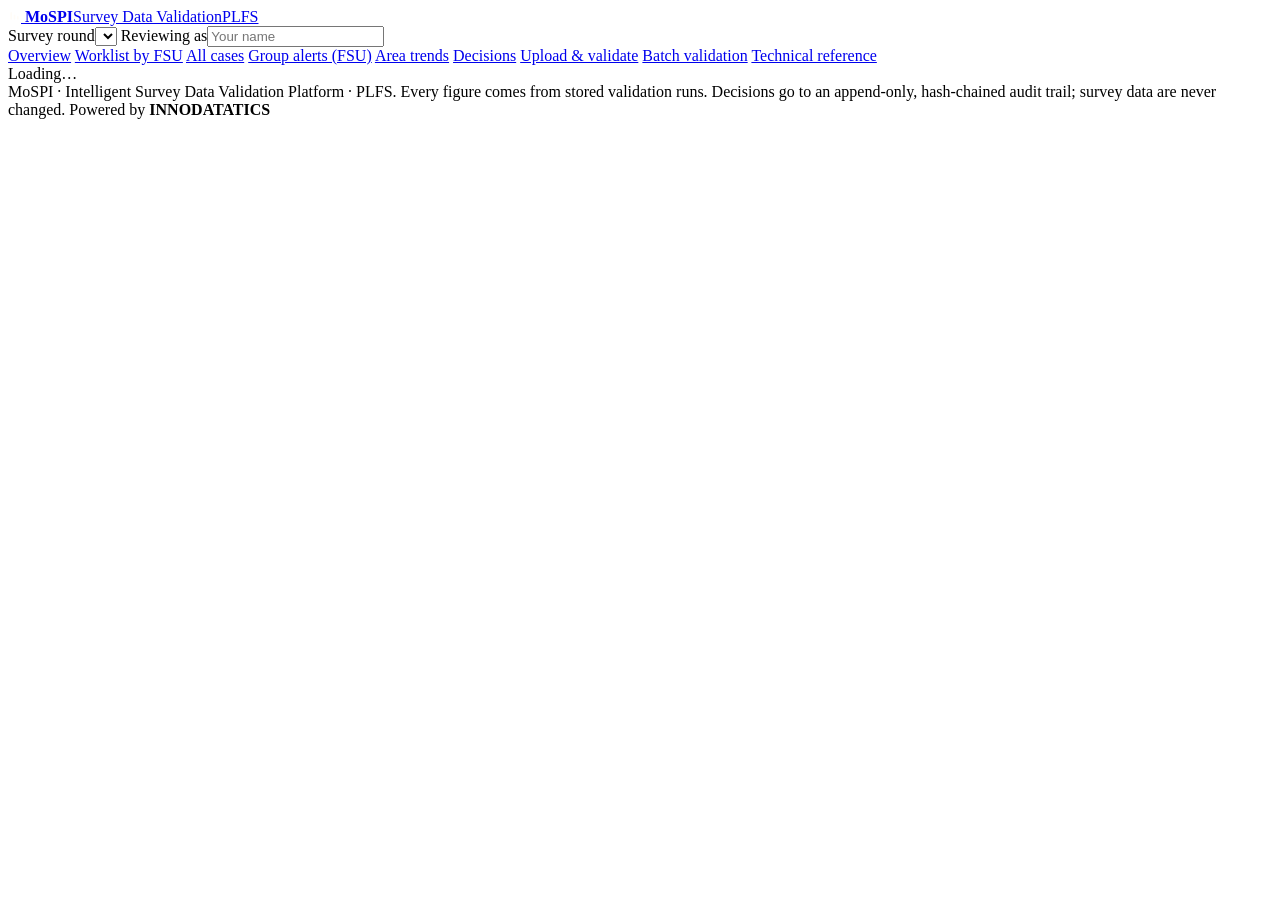
==== mospi/app/ui/index.html @ 27a85f10 "Checkpoint: repo reorganisation, PostgreSQL ops store, upload & validate, gateway (pre-Supabase) Sta" ====
<!doctype html>
<html lang="en">
<head>
<meta charset="utf-8">
<meta name="viewport" content="width=device-width,initial-scale=1">
<meta name="color-scheme" content="light">
<title>MoSPI · Survey Data Validation</title>
<meta name="description" content="Intelligent Survey Data Validation Platform — supervisor review workspace for PLFS (HSD, NSO, MoSPI).">
<link rel="icon" href="data:image/svg+xml,%3Csvg xmlns='http://www.w3.org/2000/svg' viewBox='0 0 32 32'%3E%3Crect width='32' height='32' rx='6' fill='%23c76b3c'/%3E%3Cpath d='M9 22V10h3v12zm6 0V14h3v8zm6 0v-5h3v5z' fill='%23fffcf7'/%3E%3C/svg%3E">
<link rel="stylesheet" href="/assets/styles.css?v=20261012-ops1">
</head>
<body>
<header class="topbar">
  <div class="mast">
    <div class="topbar-row">
      <a class="brand" href="#/overview" aria-label="MoSPI survey data validation — overview">
        <span class="brand-mark" aria-hidden="true"><svg width="13" height="13" viewBox="0 0 32 32"><path d="M6 26V8h4v18zm8 0V14h4v12zm8 0v-8h4v8z" fill="#fffcf7"/></svg></span>
        <span class="brand-text"><b>MoSPI</b><span class="brand-name">Survey Data Validation</span><span class="brand-tag">PLFS</span></span>
      </a>
      <div class="top-tools">
        <label class="tool"><span>Survey round</span><select id="runSelect" aria-label="Survey round"></select></label>
        <label class="tool"><span>Reviewing as</span><input id="reviewer" placeholder="Your name" autocomplete="name" aria-label="Reviewing as"></label>
        <span id="verified" class="user-state"></span>
      </div>
    </div>
  </div>
  <nav id="nav" class="navbar" aria-label="Main">
    <a href="#/overview" data-route="overview">Overview</a>
    <a href="#/worklist" data-route="worklist">Worklist by FSU</a>
    <a href="#/cases" data-route="cases">All cases</a>
    <a href="#/groups" data-route="groups">Group alerts (FSU)</a>
    <a href="#/areas" data-route="areas">Area trends</a>
    <a href="#/reviewed" data-route="reviewed">Decisions</a>
    <span class="nav-sep" aria-hidden="true"></span>
    <a href="#/upload" data-route="upload">Upload &amp; validate</a>
    <a href="#/batch" data-route="batch">Batch validation</a>
    <a href="#/technical" data-route="technical" class="secondary">Technical reference</a>
  </nav>
  <div id="modebar" class="modebar hidden" role="note"></div>
  <div id="opsbar" class="opsbar hidden" role="status"></div>
</header>
<main class="content">
  <div id="notice" class="notice hidden" role="status"></div>
  <section id="app" aria-live="polite"><div class="loading">Loading…</div></section>
</main>
<footer class="footer">
  <div class="footer-row">
    <span>MoSPI · Intelligent Survey Data Validation Platform · PLFS. Every figure comes from stored validation runs. Decisions go to an append-only, hash-chained audit trail; survey data are never changed.</span>
    <span class="powered">Powered by <b>INNODATATICS</b></span>
  </div>
</footer>
<script src="/assets/app.js?v=20261012-ops1"></script>
</body>
</html>
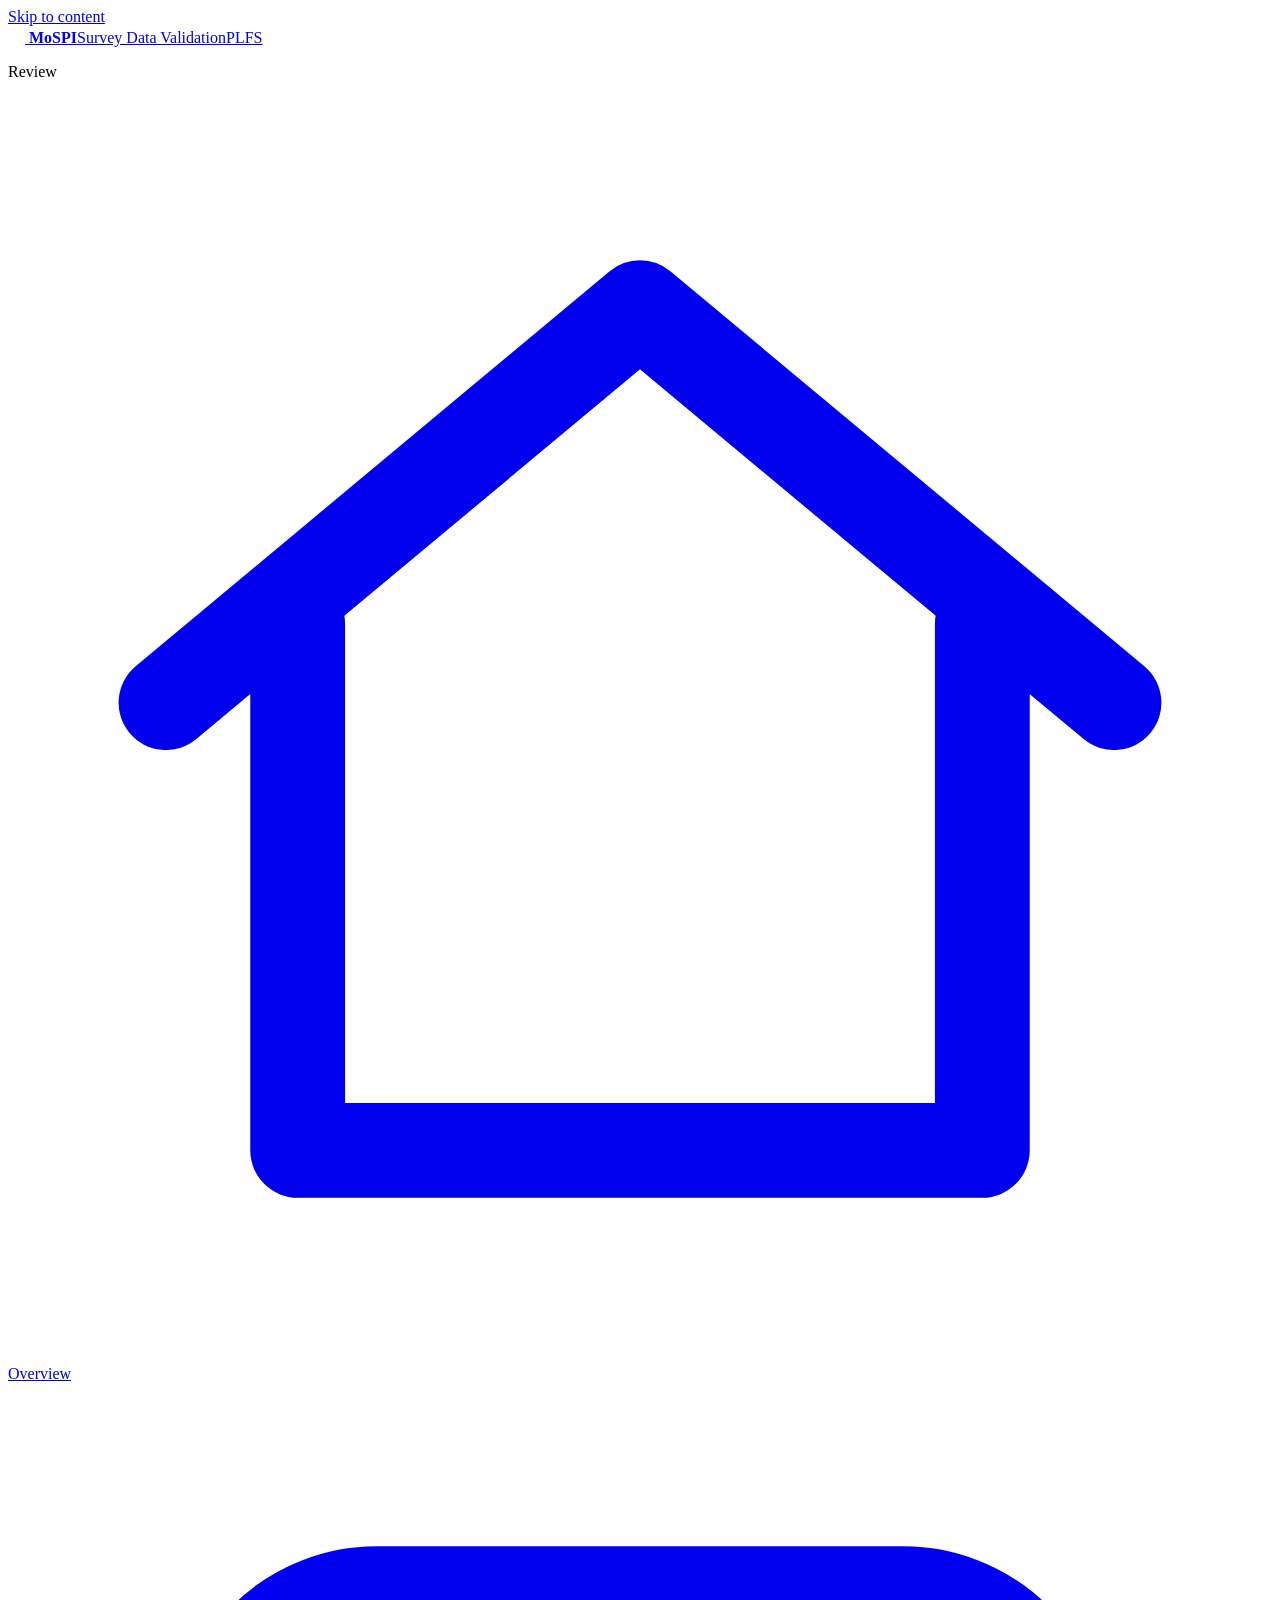
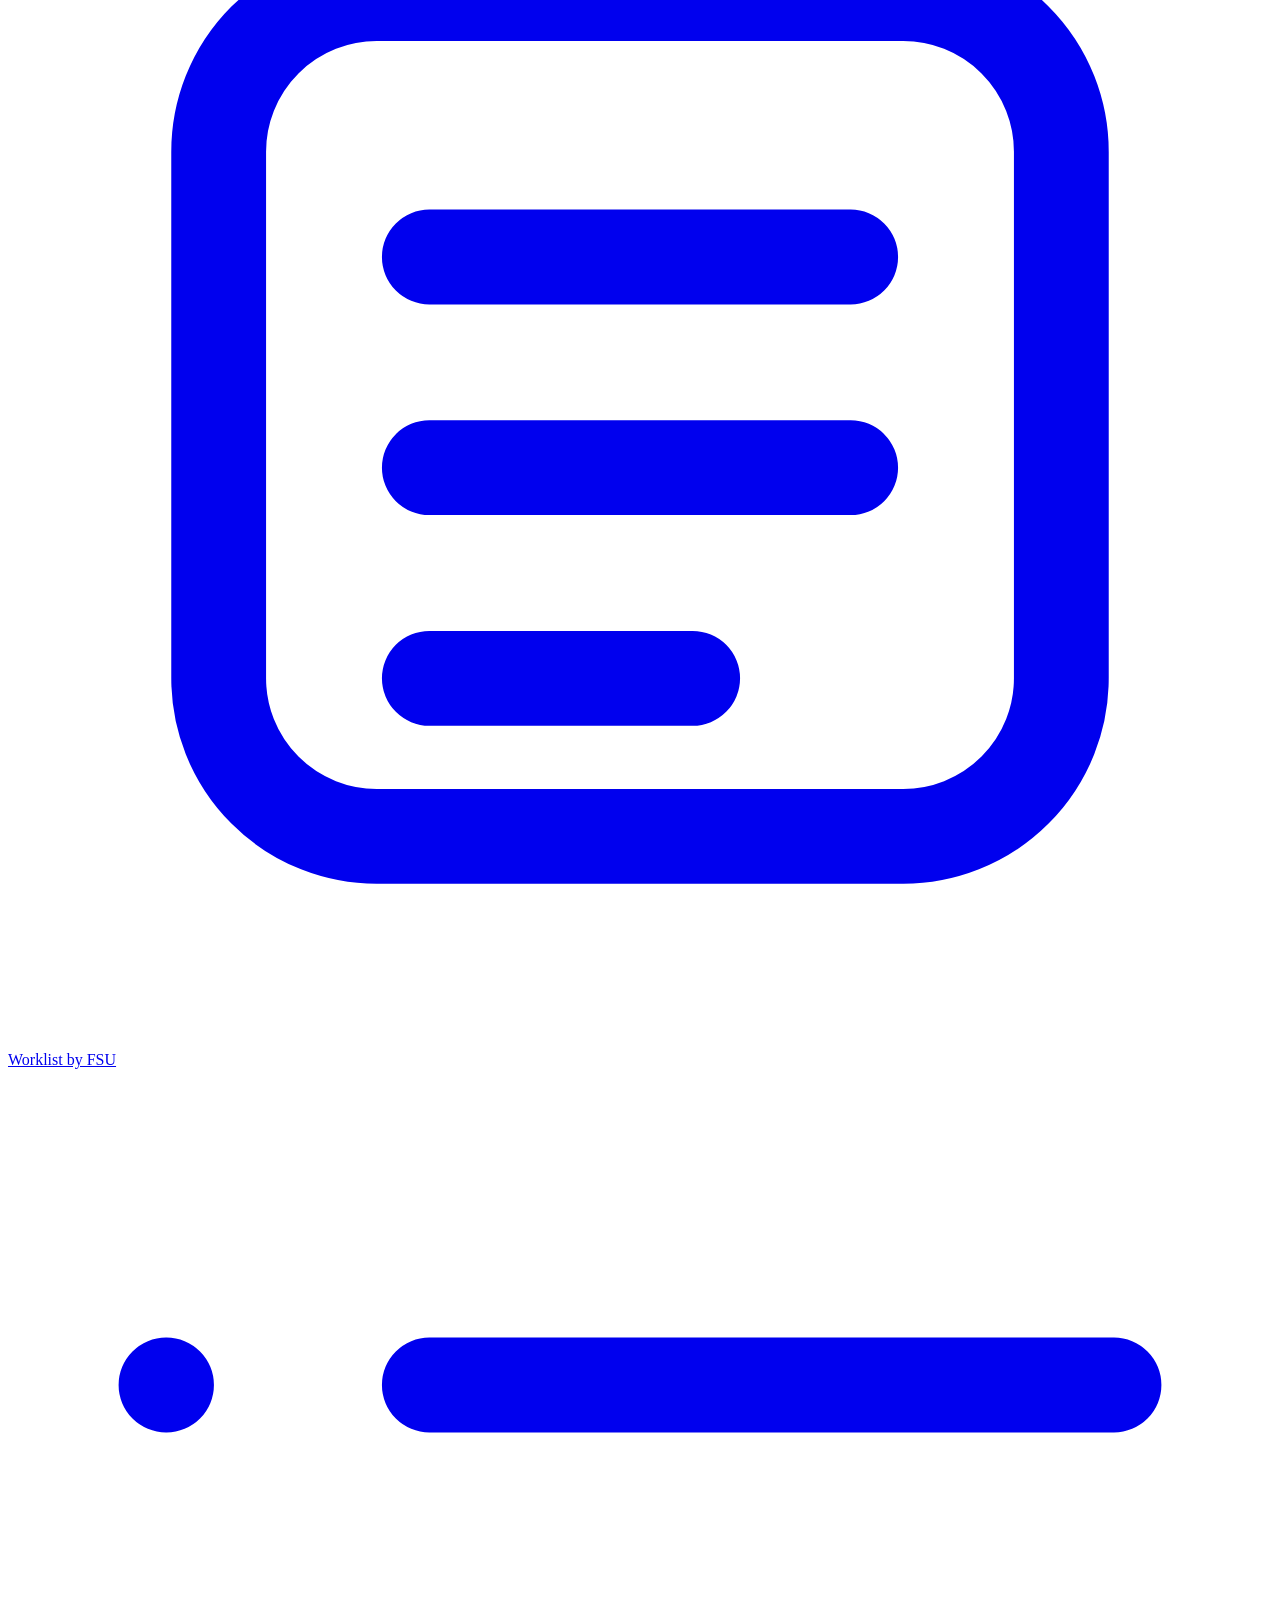
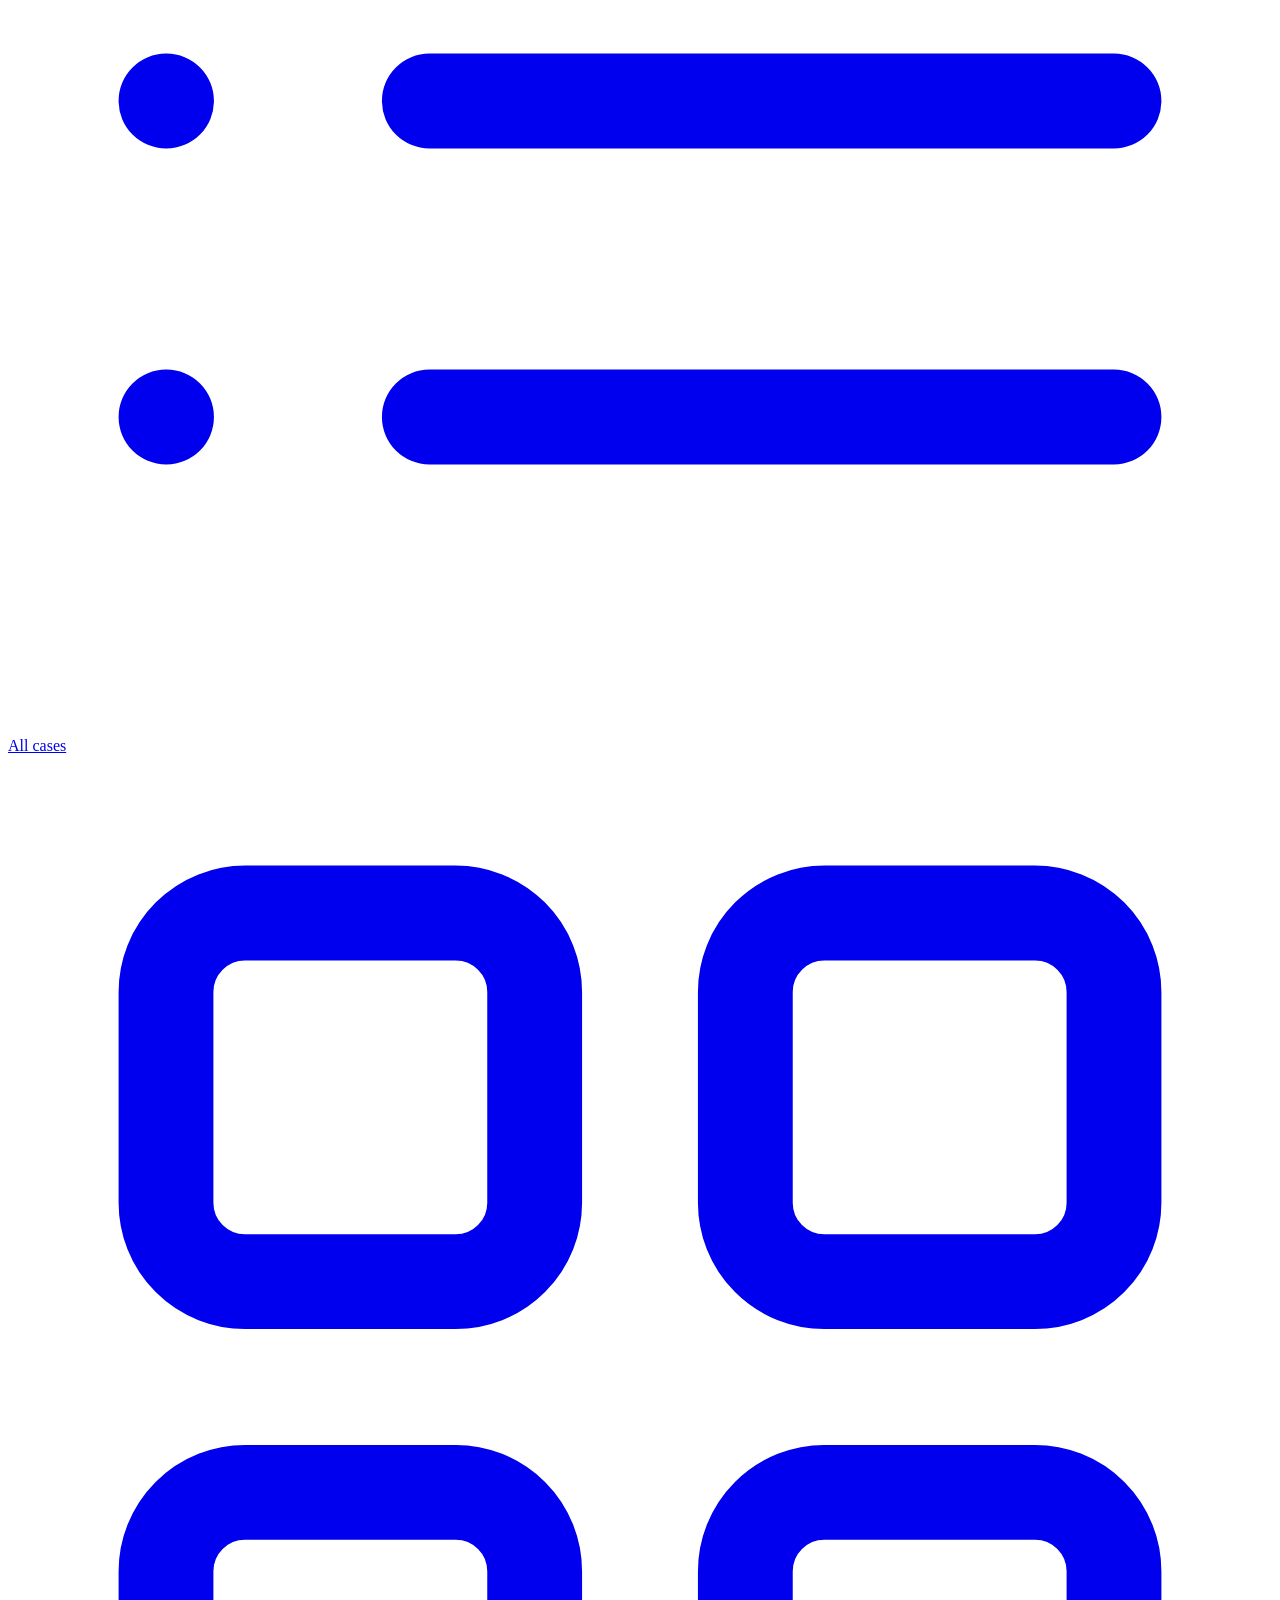
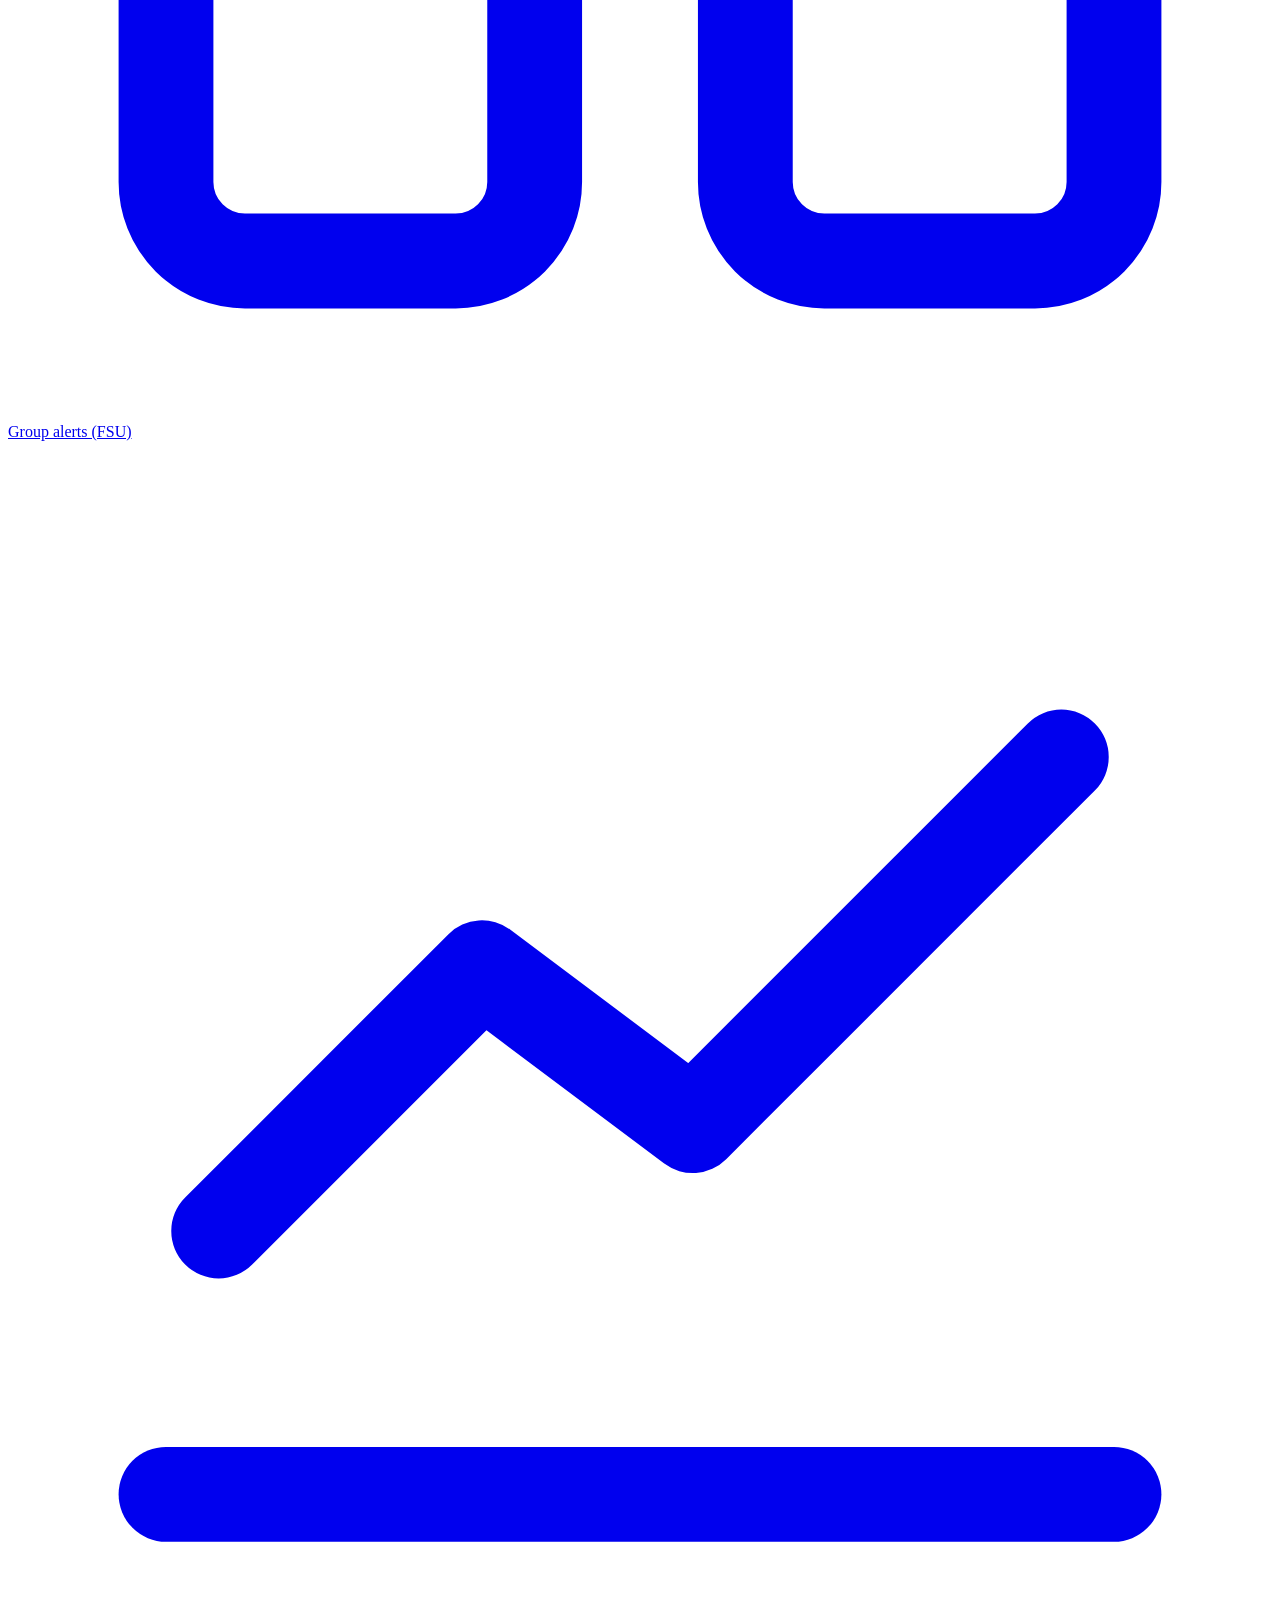
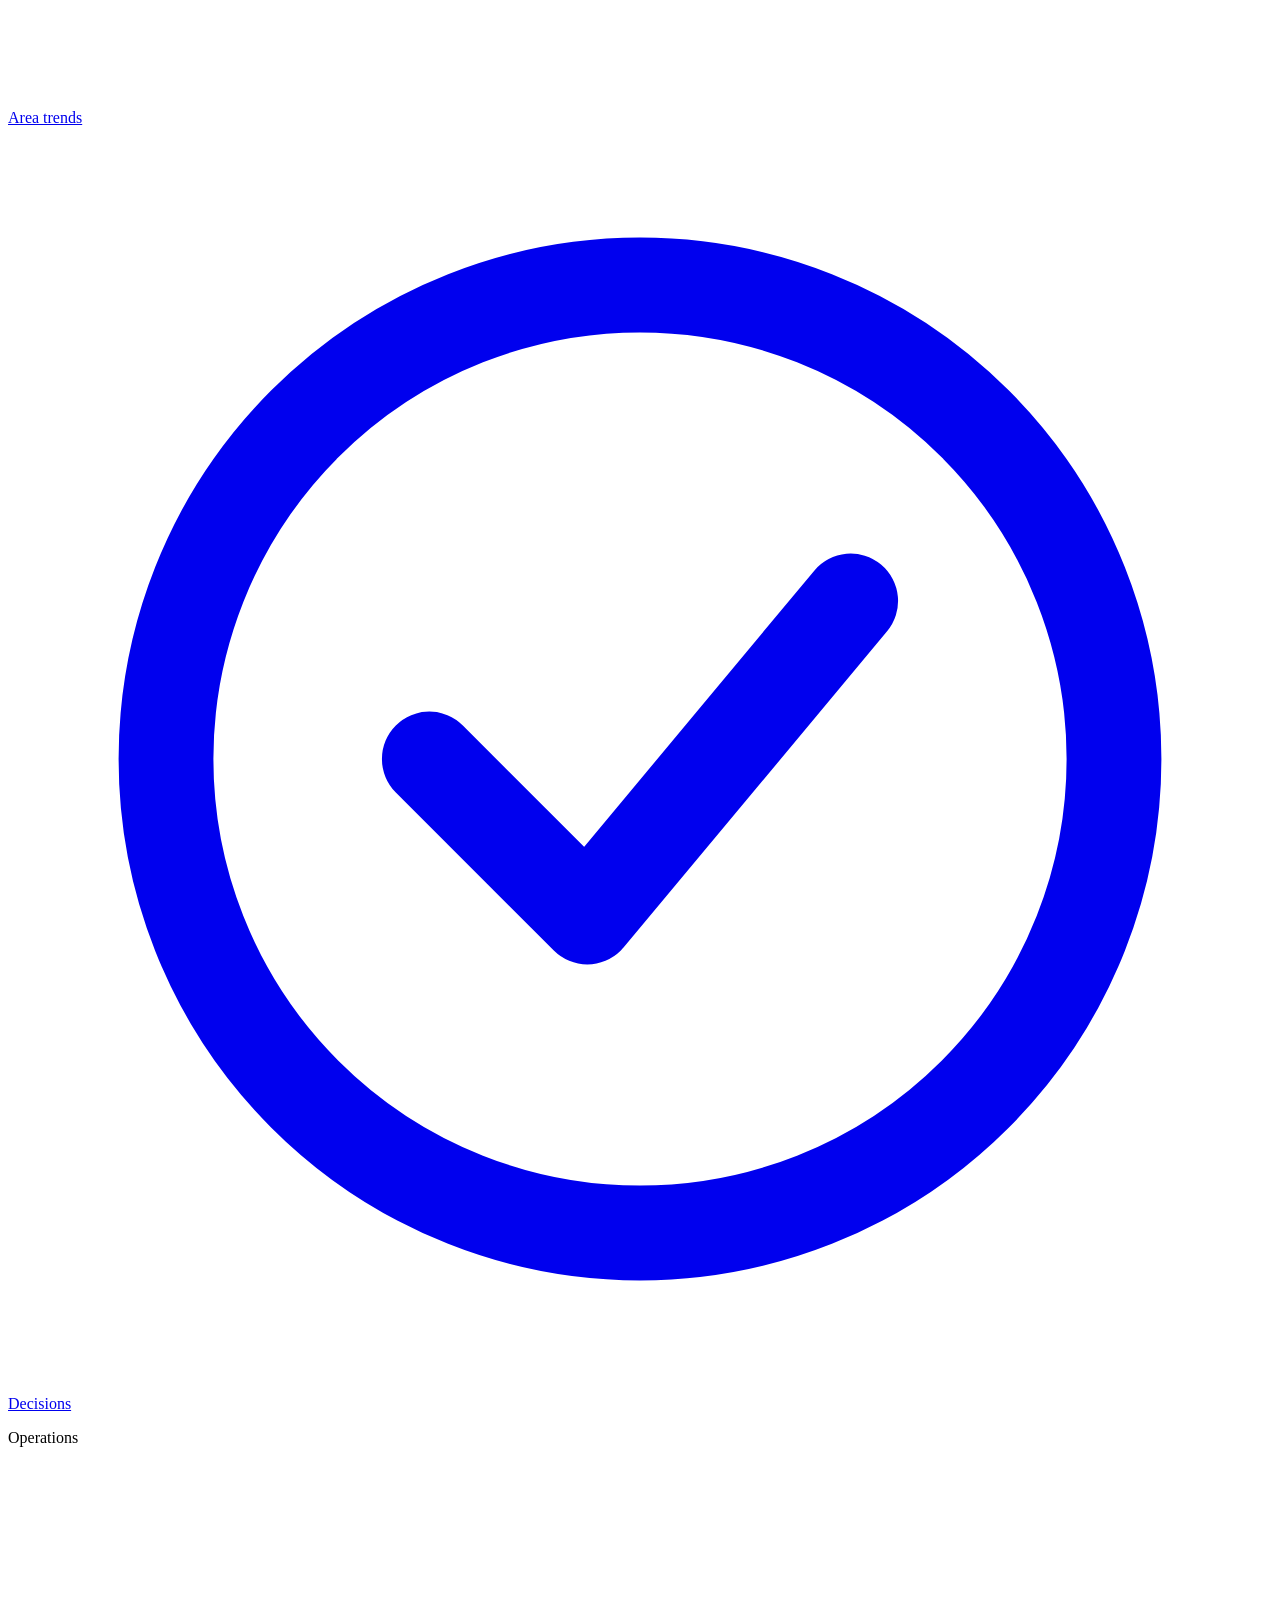
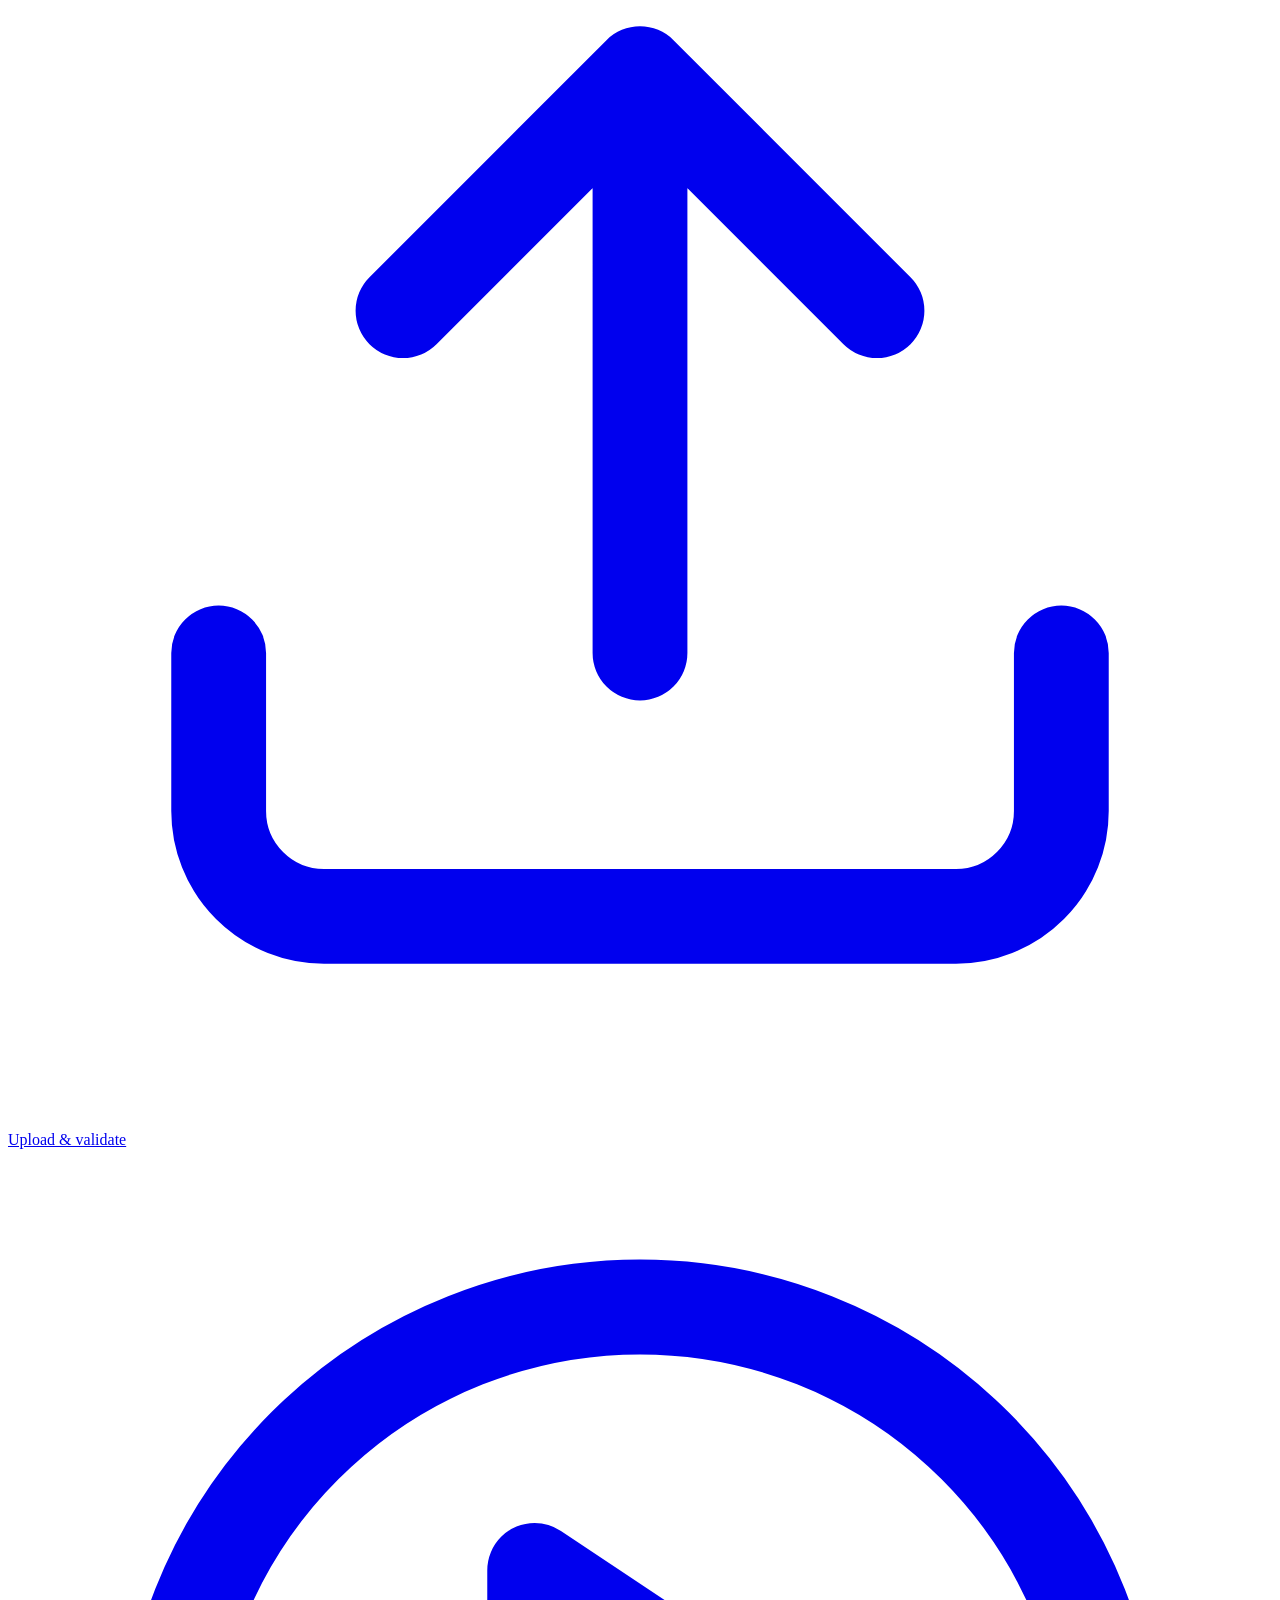
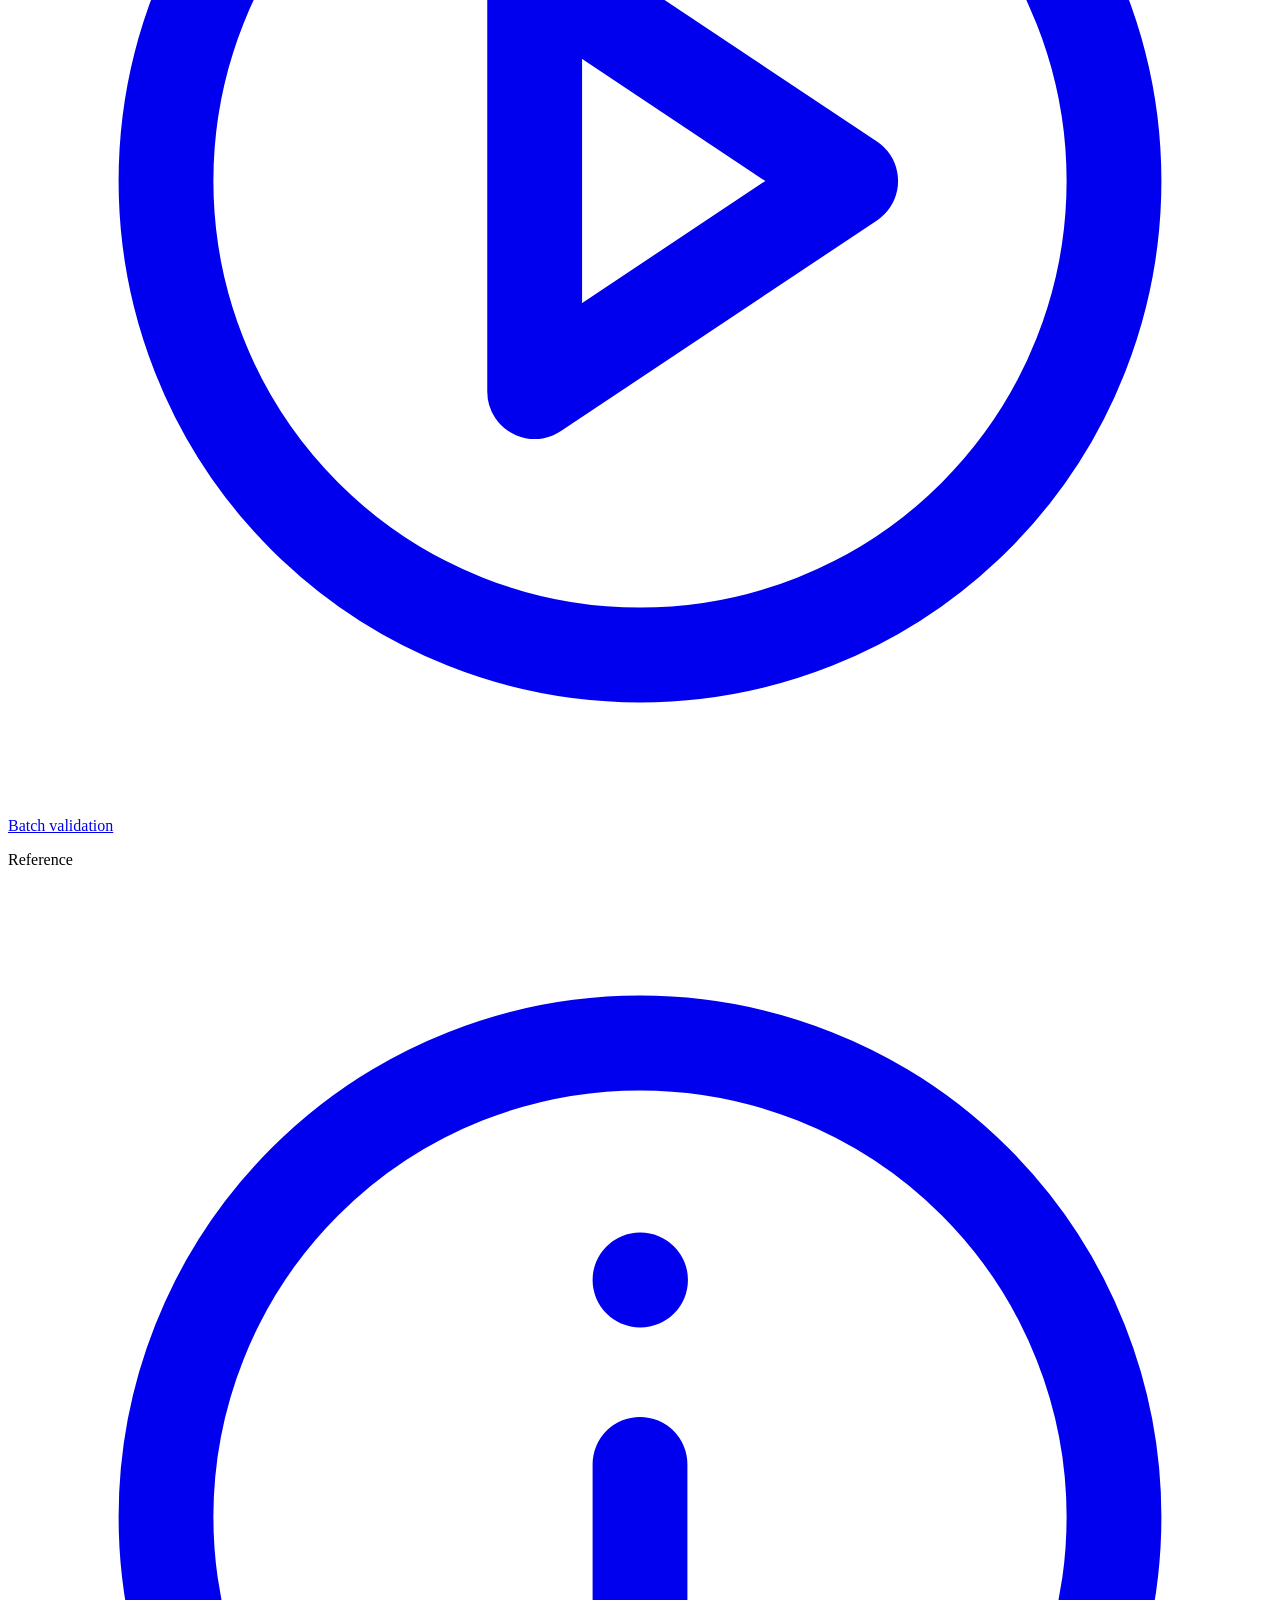
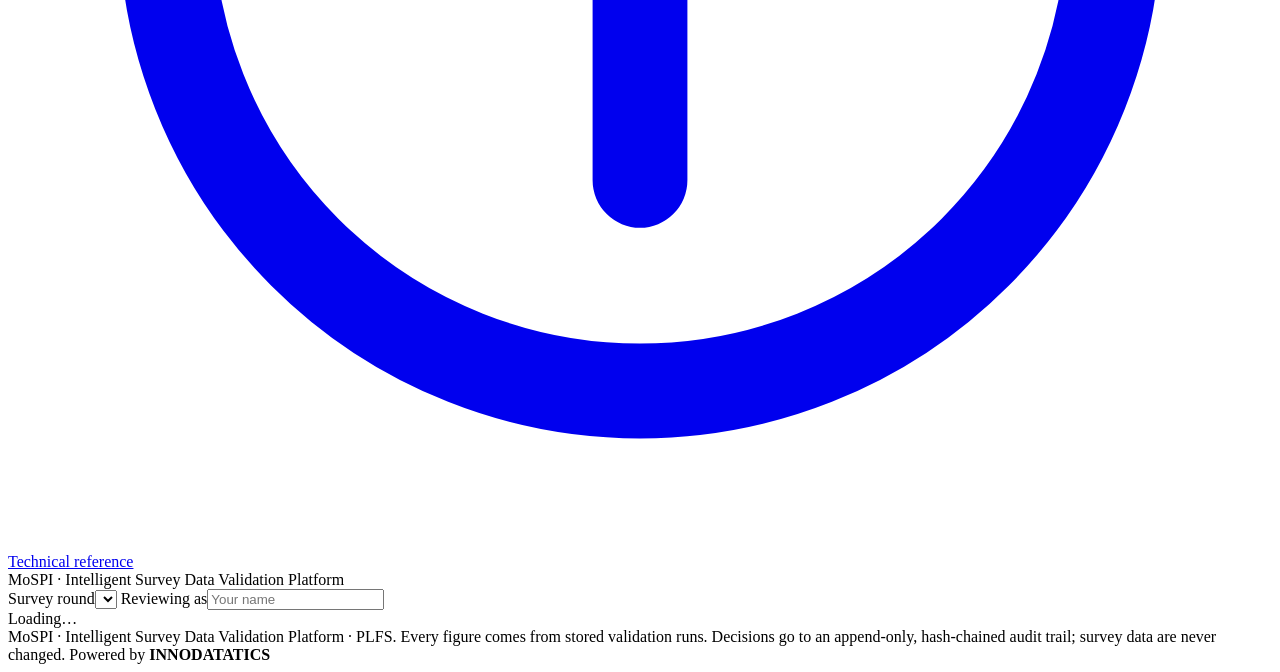
==== commit 3411c0a0: "Move navigation to a sectioned sidebar with a skip link; bump cache-bust Co-Authored-By: Claude Opus" ====
--- a/mospi/app/ui/index.html
+++ b/mospi/app/ui/index.html
@@ -6,17 +6,38 @@
 <meta name="color-scheme" content="light">
 <title>MoSPI · Survey Data Validation</title>
 <meta name="description" content="Intelligent Survey Data Validation Platform — supervisor review workspace for PLFS (HSD, NSO, MoSPI).">
-<link rel="icon" href="data:image/svg+xml,%3Csvg xmlns='http://www.w3.org/2000/svg' viewBox='0 0 32 32'%3E%3Crect width='32' height='32' rx='6' fill='%23c76b3c'/%3E%3Cpath d='M9 22V10h3v12zm6 0V14h3v8zm6 0v-5h3v5z' fill='%23fffcf7'/%3E%3C/svg%3E">
-<link rel="stylesheet" href="/assets/styles.css?v=20261012-ops1">
+<link rel="icon" href="data:image/svg+xml,%3Csvg xmlns='http://www.w3.org/2000/svg' viewBox='0 0 32 32'%3E%3Crect width='32' height='32' rx='8' fill='%233355e0'/%3E%3Cpath d='M9 22V10h3v12zm6 0V14h3v8zm6 0v-5h3v5z' fill='%23ffffff'/%3E%3C/svg%3E">
+<link rel="stylesheet" href="/assets/styles.css?v=20261012-ui3">
 </head>
 <body>
+<a class="skip-link" href="#main">Skip to content</a>
+<div class="shell">
+<aside class="sidebar">
+  <a class="brand" href="#/overview" aria-label="MoSPI survey data validation — overview">
+    <span class="brand-mark" aria-hidden="true"><svg width="17" height="17" viewBox="0 0 32 32"><path d="M6 26V8h4v18zm8 0V14h4v12zm8 0v-8h4v8z" fill="#ffffff"/></svg></span>
+    <span class="brand-text"><b>MoSPI</b><span class="brand-name">Survey Data Validation</span><span class="brand-tag">PLFS</span></span>
+  </a>
+  <nav id="nav" class="navbar" aria-label="Main">
+    <p class="nav-section" aria-hidden="true">Review</p>
+    <a href="#/overview" data-route="overview"><svg class="ic" viewBox="0 0 24 24" fill="none" stroke="currentColor" stroke-width="1.8" stroke-linecap="round" stroke-linejoin="round" aria-hidden="true"><path d="M3 11.5 12 4l9 7.5"/><path d="M5.5 10v10h13V10"/></svg><span class="nav-label">Overview</span></a>
+    <a href="#/worklist" data-route="worklist"><svg class="ic" viewBox="0 0 24 24" fill="none" stroke="currentColor" stroke-width="1.8" stroke-linecap="round" stroke-linejoin="round" aria-hidden="true"><rect x="4" y="4" width="16" height="16" rx="3"/><path d="M8 9h8M8 13h8M8 17h5"/></svg><span class="nav-label">Worklist by FSU</span></a>
+    <a href="#/cases" data-route="cases"><svg class="ic" viewBox="0 0 24 24" fill="none" stroke="currentColor" stroke-width="1.8" stroke-linecap="round" stroke-linejoin="round" aria-hidden="true"><path d="M8 6h13M8 12h13M8 18h13M3 6h.01M3 12h.01M3 18h.01"/></svg><span class="nav-label">All cases</span></a>
+    <a href="#/groups" data-route="groups"><svg class="ic" viewBox="0 0 24 24" fill="none" stroke="currentColor" stroke-width="1.8" stroke-linecap="round" stroke-linejoin="round" aria-hidden="true"><rect x="3" y="3" width="7" height="7" rx="1.5"/><rect x="14" y="3" width="7" height="7" rx="1.5"/><rect x="3" y="14" width="7" height="7" rx="1.5"/><rect x="14" y="14" width="7" height="7" rx="1.5"/></svg><span class="nav-label">Group alerts (FSU)</span></a>
+    <a href="#/areas" data-route="areas"><svg class="ic" viewBox="0 0 24 24" fill="none" stroke="currentColor" stroke-width="1.8" stroke-linecap="round" stroke-linejoin="round" aria-hidden="true"><path d="M3 20h18"/><path d="m4 15 5-5 4 3 7-7"/></svg><span class="nav-label">Area trends</span></a>
+    <a href="#/reviewed" data-route="reviewed"><svg class="ic" viewBox="0 0 24 24" fill="none" stroke="currentColor" stroke-width="1.8" stroke-linecap="round" stroke-linejoin="round" aria-hidden="true"><circle cx="12" cy="12" r="9"/><path d="m8 12 3 3 5-6"/></svg><span class="nav-label">Decisions</span></a>
+    <span class="nav-sep" aria-hidden="true"></span>
+    <p class="nav-section" aria-hidden="true">Operations</p>
+    <a href="#/upload" data-route="upload"><svg class="ic" viewBox="0 0 24 24" fill="none" stroke="currentColor" stroke-width="1.8" stroke-linecap="round" stroke-linejoin="round" aria-hidden="true"><path d="M12 15V4M7.5 8.5 12 4l4.5 4.5"/><path d="M4 15v3a2 2 0 0 0 2 2h12a2 2 0 0 0 2-2v-3"/></svg><span class="nav-label">Upload &amp; validate</span></a>
+    <a href="#/batch" data-route="batch"><svg class="ic" viewBox="0 0 24 24" fill="none" stroke="currentColor" stroke-width="1.8" stroke-linecap="round" stroke-linejoin="round" aria-hidden="true"><circle cx="12" cy="12" r="9"/><path d="m10 8 6 4-6 4z"/></svg><span class="nav-label">Batch validation</span></a>
+    <p class="nav-section" aria-hidden="true">Reference</p>
+    <a href="#/technical" data-route="technical" class="secondary"><svg class="ic" viewBox="0 0 24 24" fill="none" stroke="currentColor" stroke-width="1.8" stroke-linecap="round" stroke-linejoin="round" aria-hidden="true"><circle cx="12" cy="12" r="9"/><path d="M12 11v6M12 7.5h.01"/></svg><span class="nav-label">Technical reference</span></a>
+  </nav>
+  <div class="sidebar-foot">MoSPI · Intelligent Survey Data Validation Platform</div>
+</aside>
+<div class="main-col">
 <header class="topbar">
   <div class="mast">
     <div class="topbar-row">
-      <a class="brand" href="#/overview" aria-label="MoSPI survey data validation — overview">
-        <span class="brand-mark" aria-hidden="true"><svg width="13" height="13" viewBox="0 0 32 32"><path d="M6 26V8h4v18zm8 0V14h4v12zm8 0v-8h4v8z" fill="#fffcf7"/></svg></span>
-        <span class="brand-text"><b>MoSPI</b><span class="brand-name">Survey Data Validation</span><span class="brand-tag">PLFS</span></span>
-      </a>
       <div class="top-tools">
         <label class="tool"><span>Survey round</span><select id="runSelect" aria-label="Survey round"></select></label>
         <label class="tool"><span>Reviewing as</span><input id="reviewer" placeholder="Your name" autocomplete="name" aria-label="Reviewing as"></label>
@@ -24,22 +45,10 @@
       </div>
     </div>
   </div>
-  <nav id="nav" class="navbar" aria-label="Main">
-    <a href="#/overview" data-route="overview">Overview</a>
-    <a href="#/worklist" data-route="worklist">Worklist by FSU</a>
-    <a href="#/cases" data-route="cases">All cases</a>
-    <a href="#/groups" data-route="groups">Group alerts (FSU)</a>
-    <a href="#/areas" data-route="areas">Area trends</a>
-    <a href="#/reviewed" data-route="reviewed">Decisions</a>
-    <span class="nav-sep" aria-hidden="true"></span>
-    <a href="#/upload" data-route="upload">Upload &amp; validate</a>
-    <a href="#/batch" data-route="batch">Batch validation</a>
-    <a href="#/technical" data-route="technical" class="secondary">Technical reference</a>
-  </nav>
   <div id="modebar" class="modebar hidden" role="note"></div>
   <div id="opsbar" class="opsbar hidden" role="status"></div>
 </header>
-<main class="content">
+<main id="main" class="content" tabindex="-1">
   <div id="notice" class="notice hidden" role="status"></div>
   <section id="app" aria-live="polite"><div class="loading">Loading…</div></section>
 </main>
@@ -49,6 +58,8 @@
     <span class="powered">Powered by <b>INNODATATICS</b></span>
   </div>
 </footer>
-<script src="/assets/app.js?v=20261012-ops1"></script>
+</div>
+</div>
+<script src="/assets/app.js?v=20261012-ui3"></script>
 </body>
 </html>
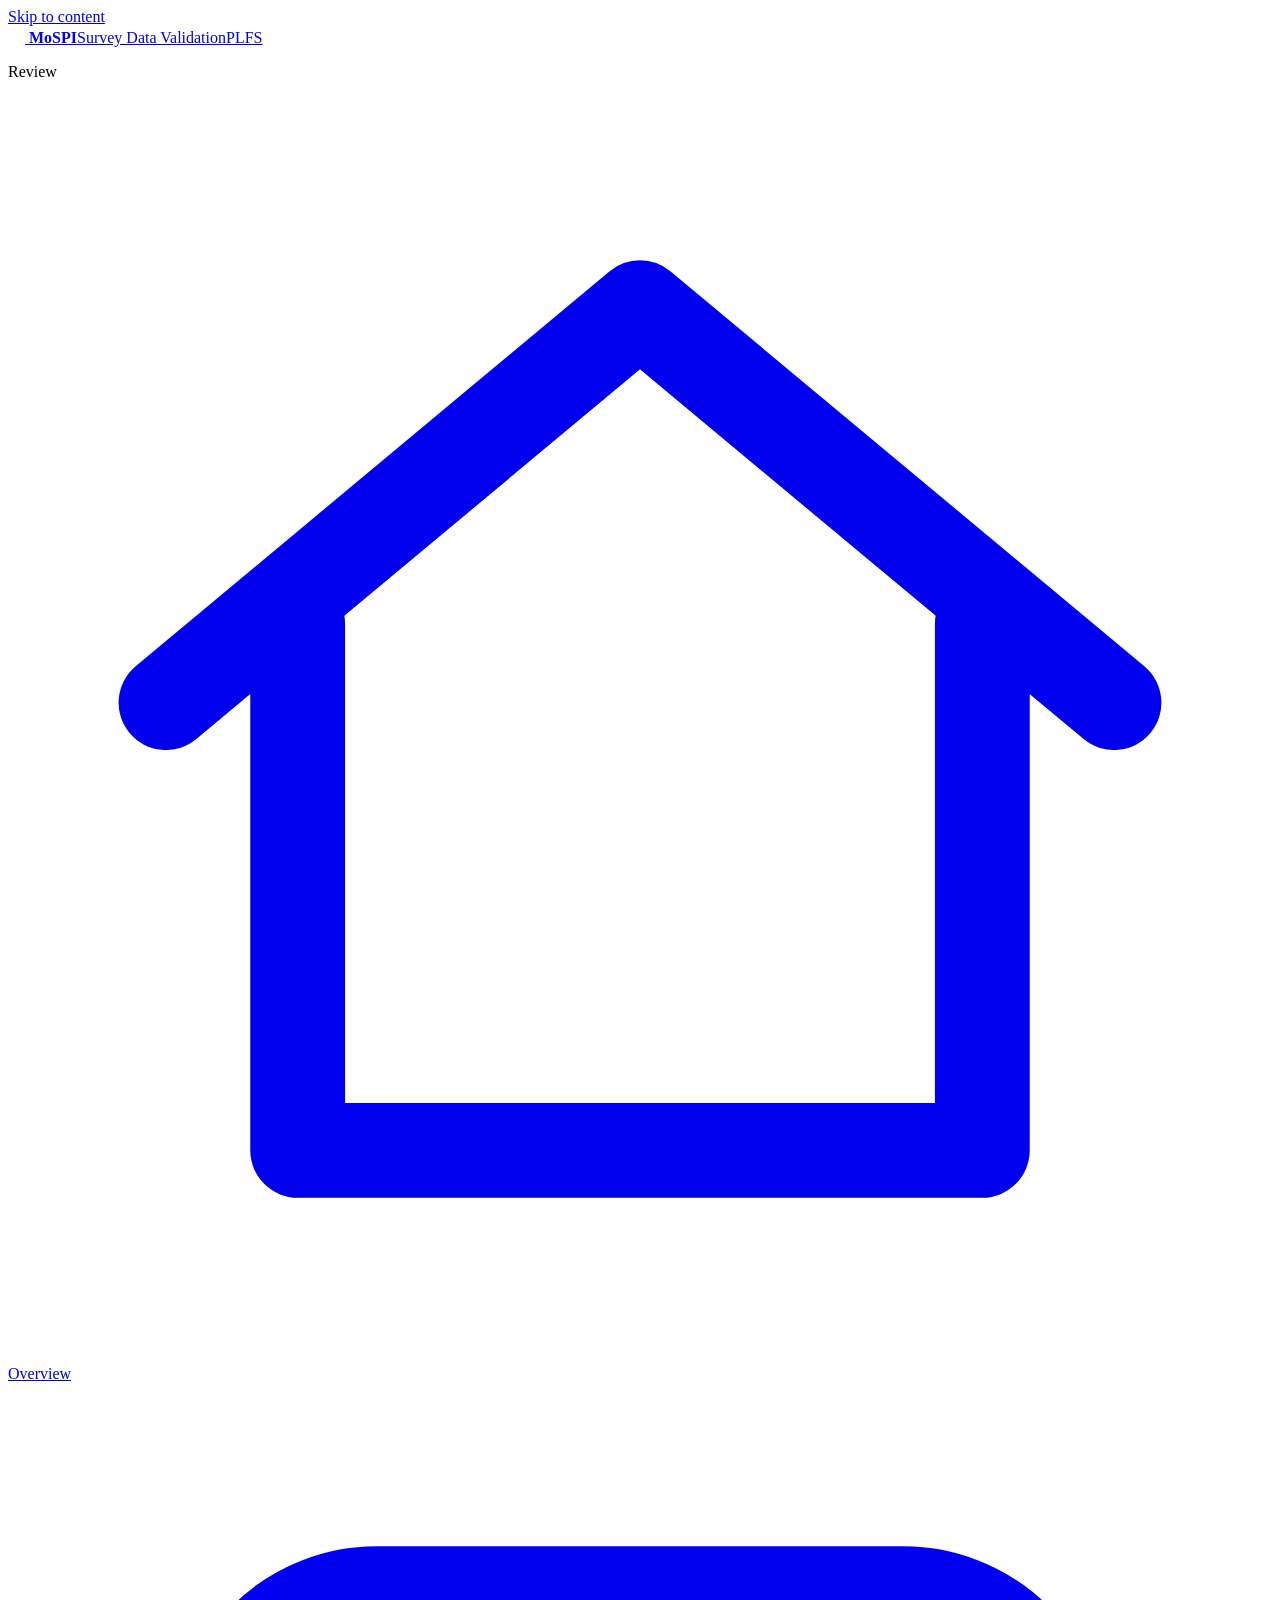
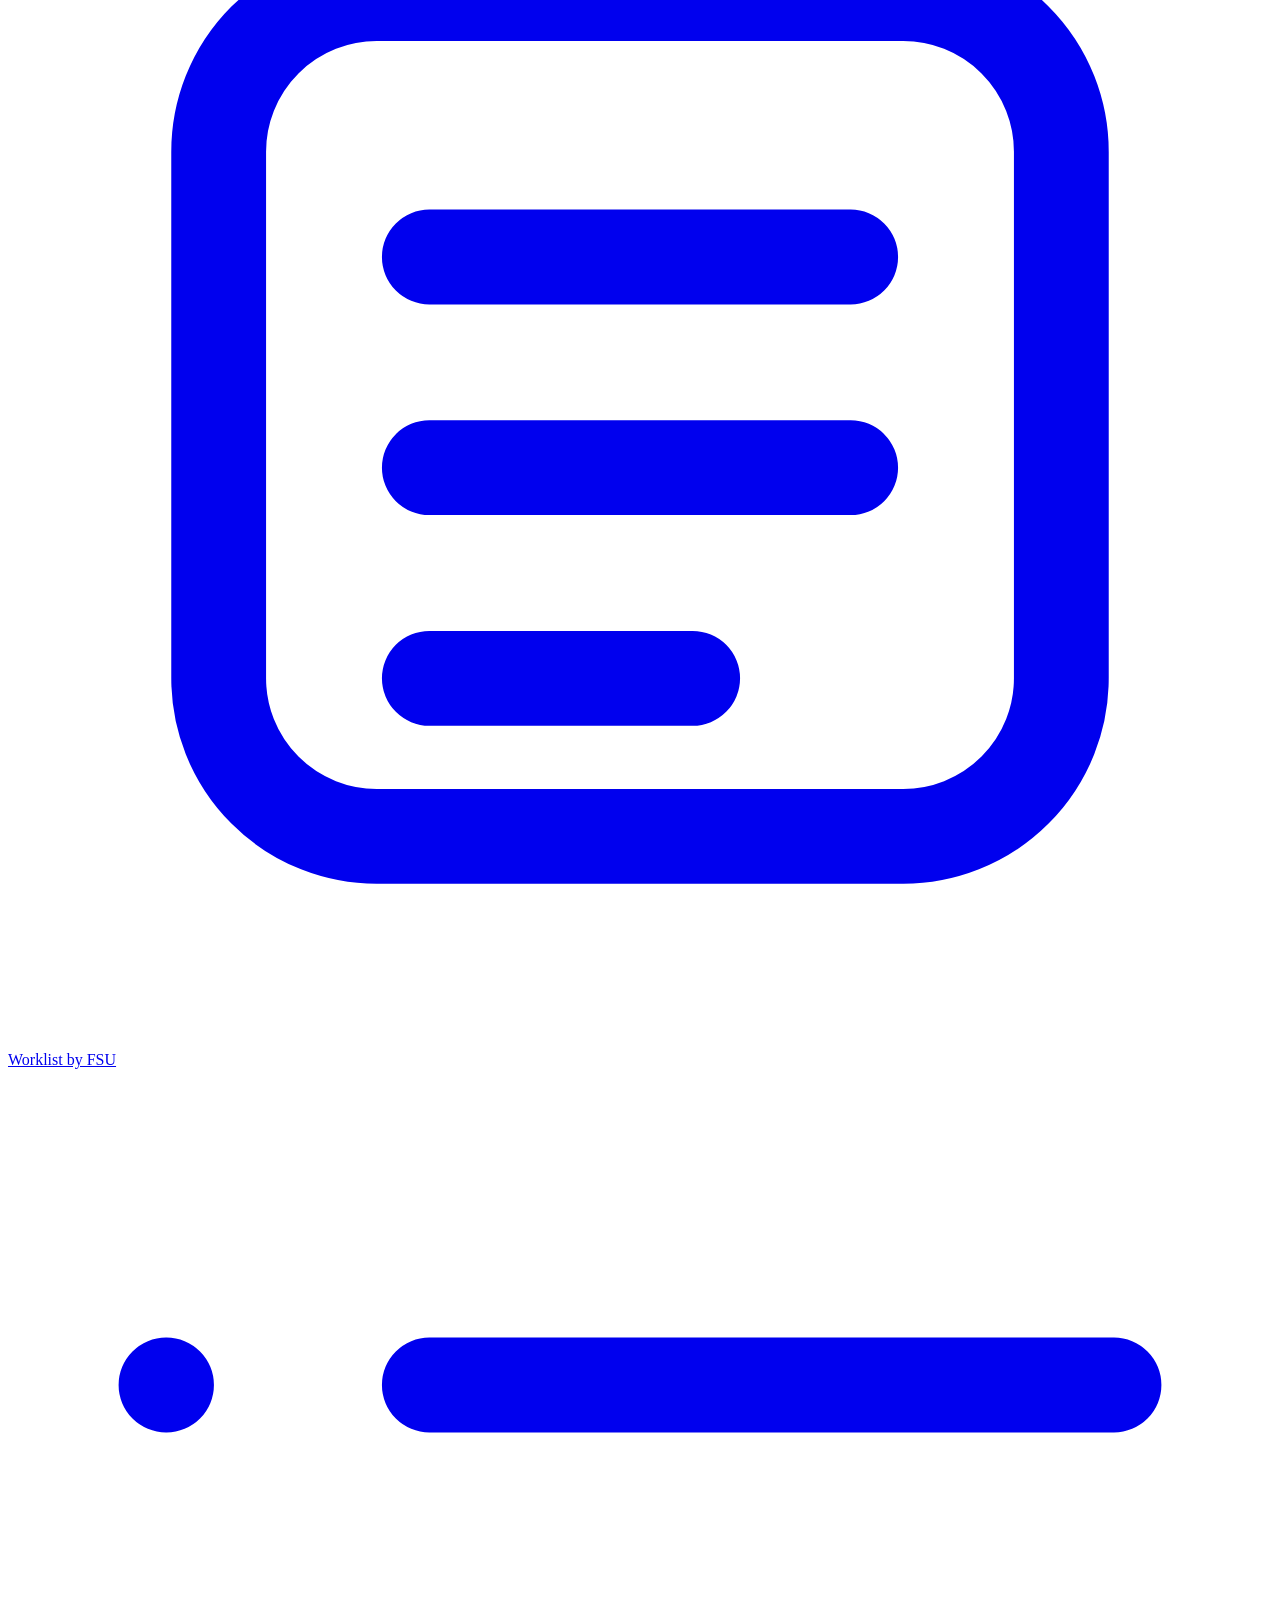
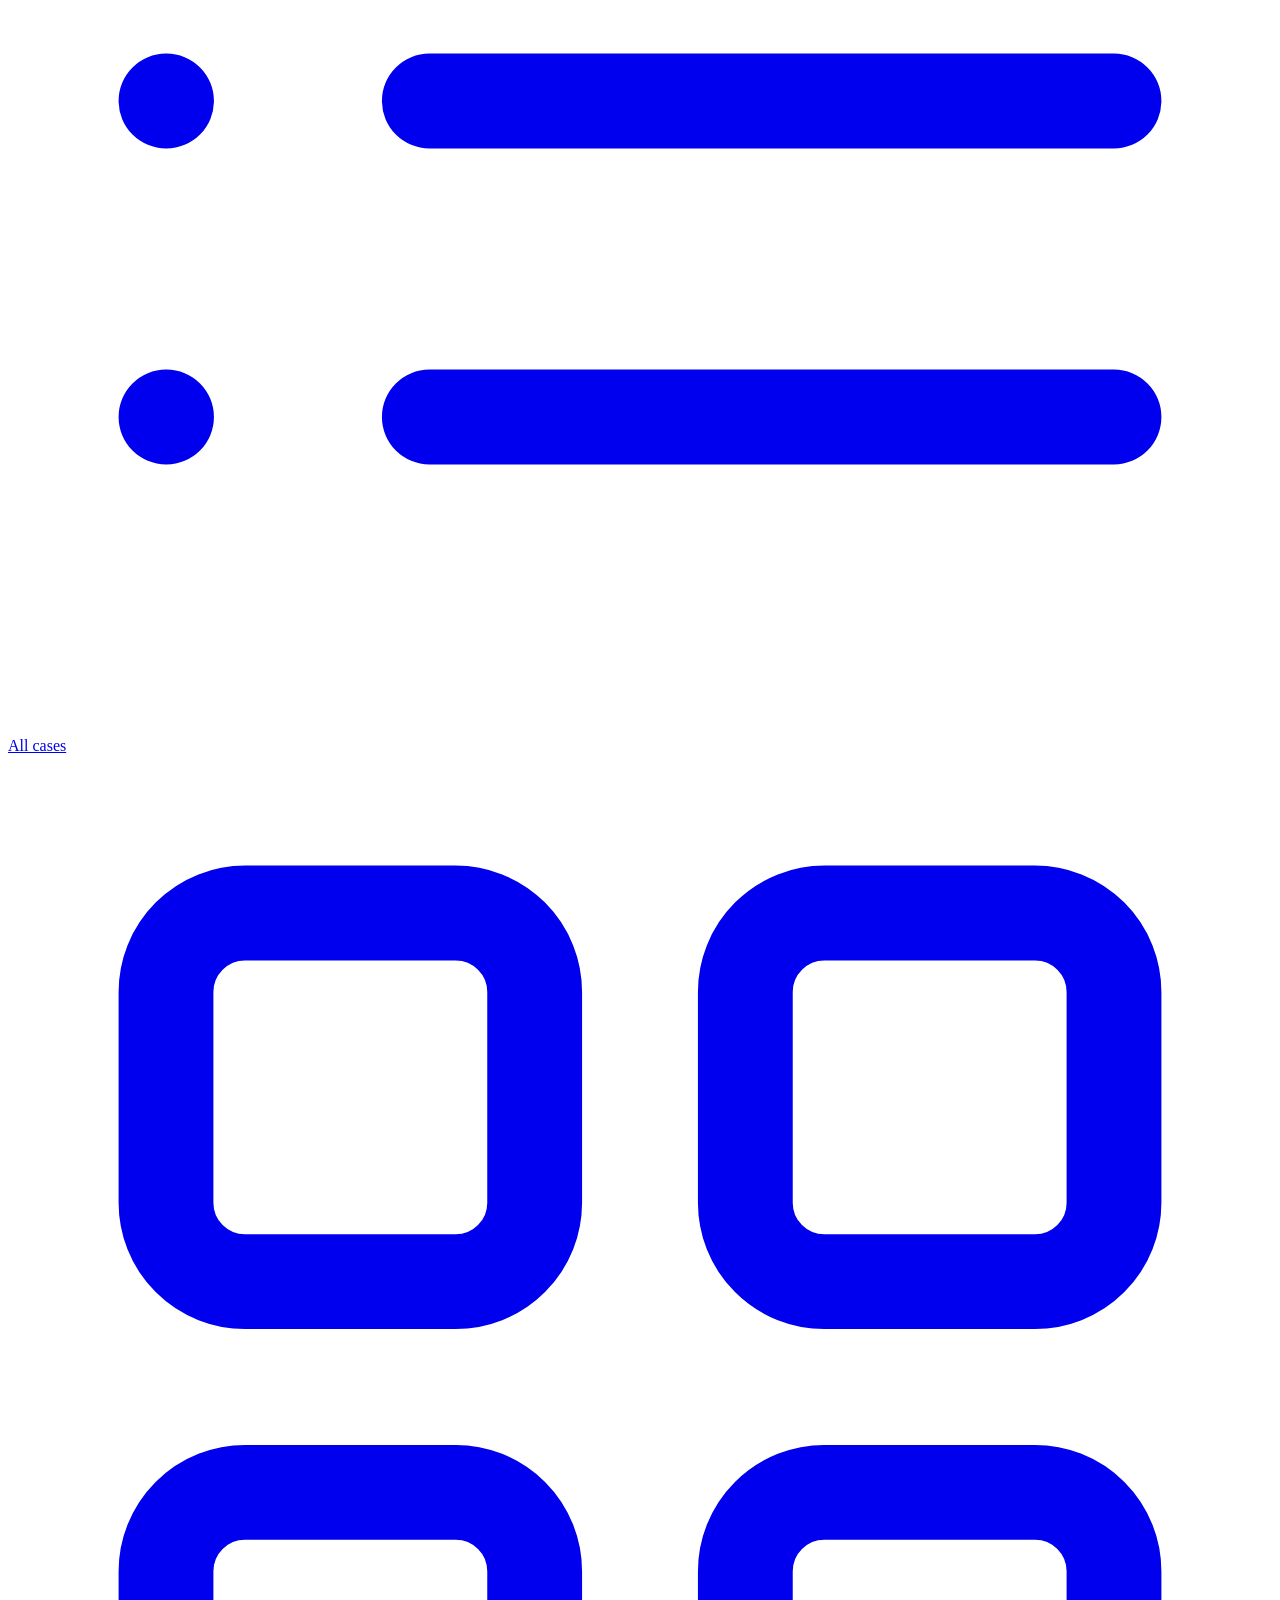
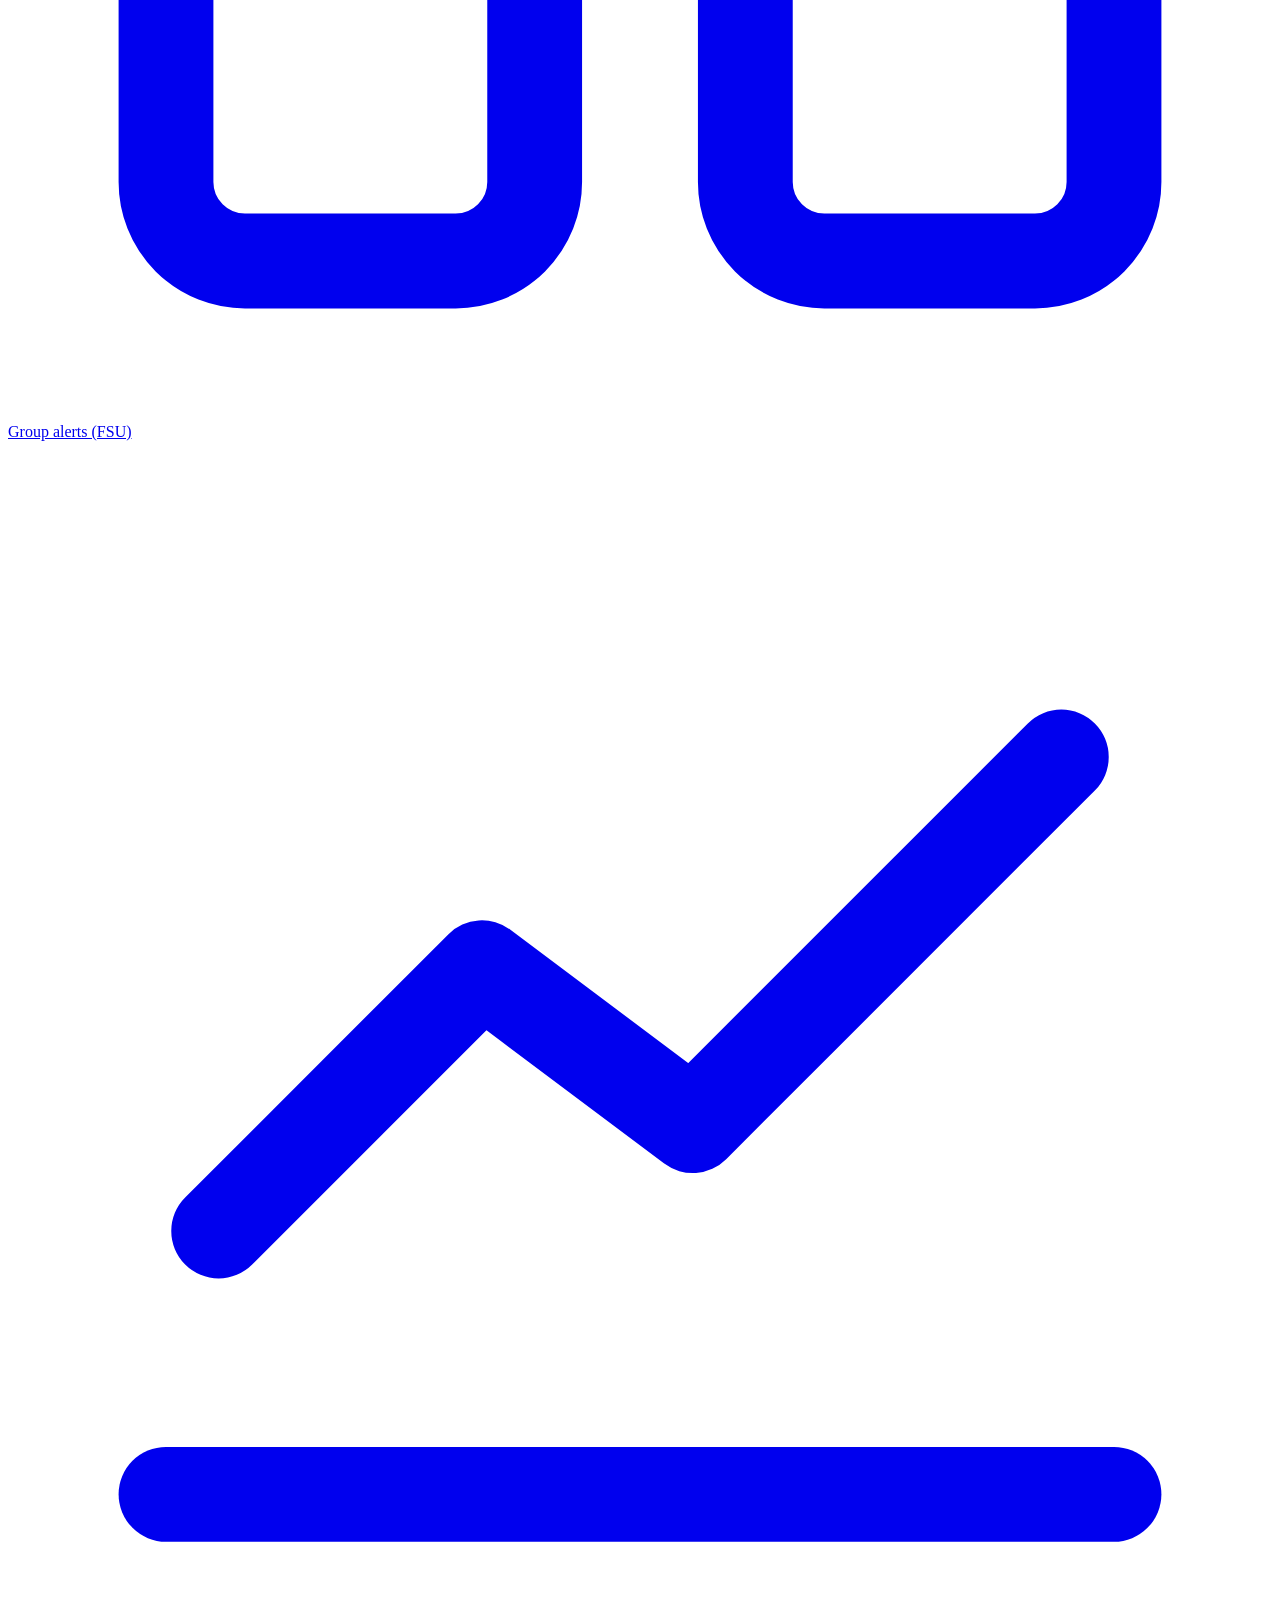
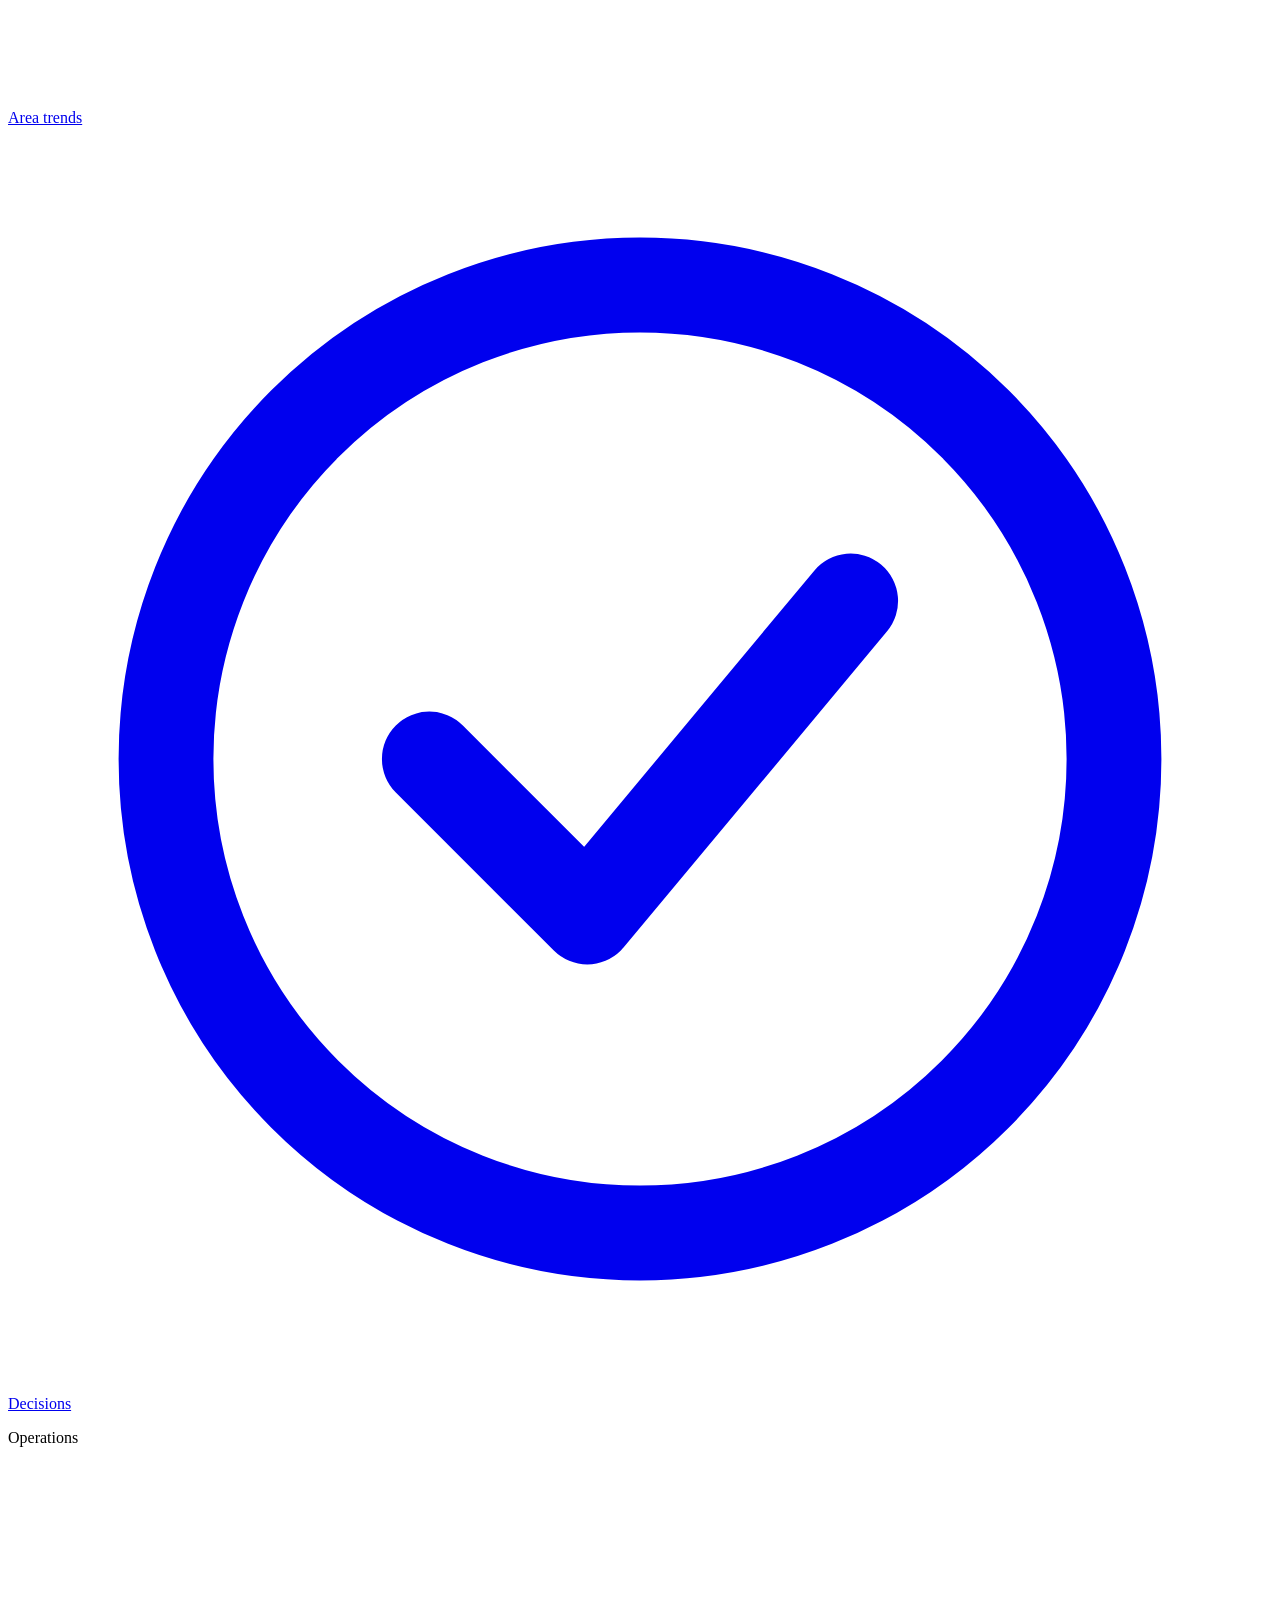
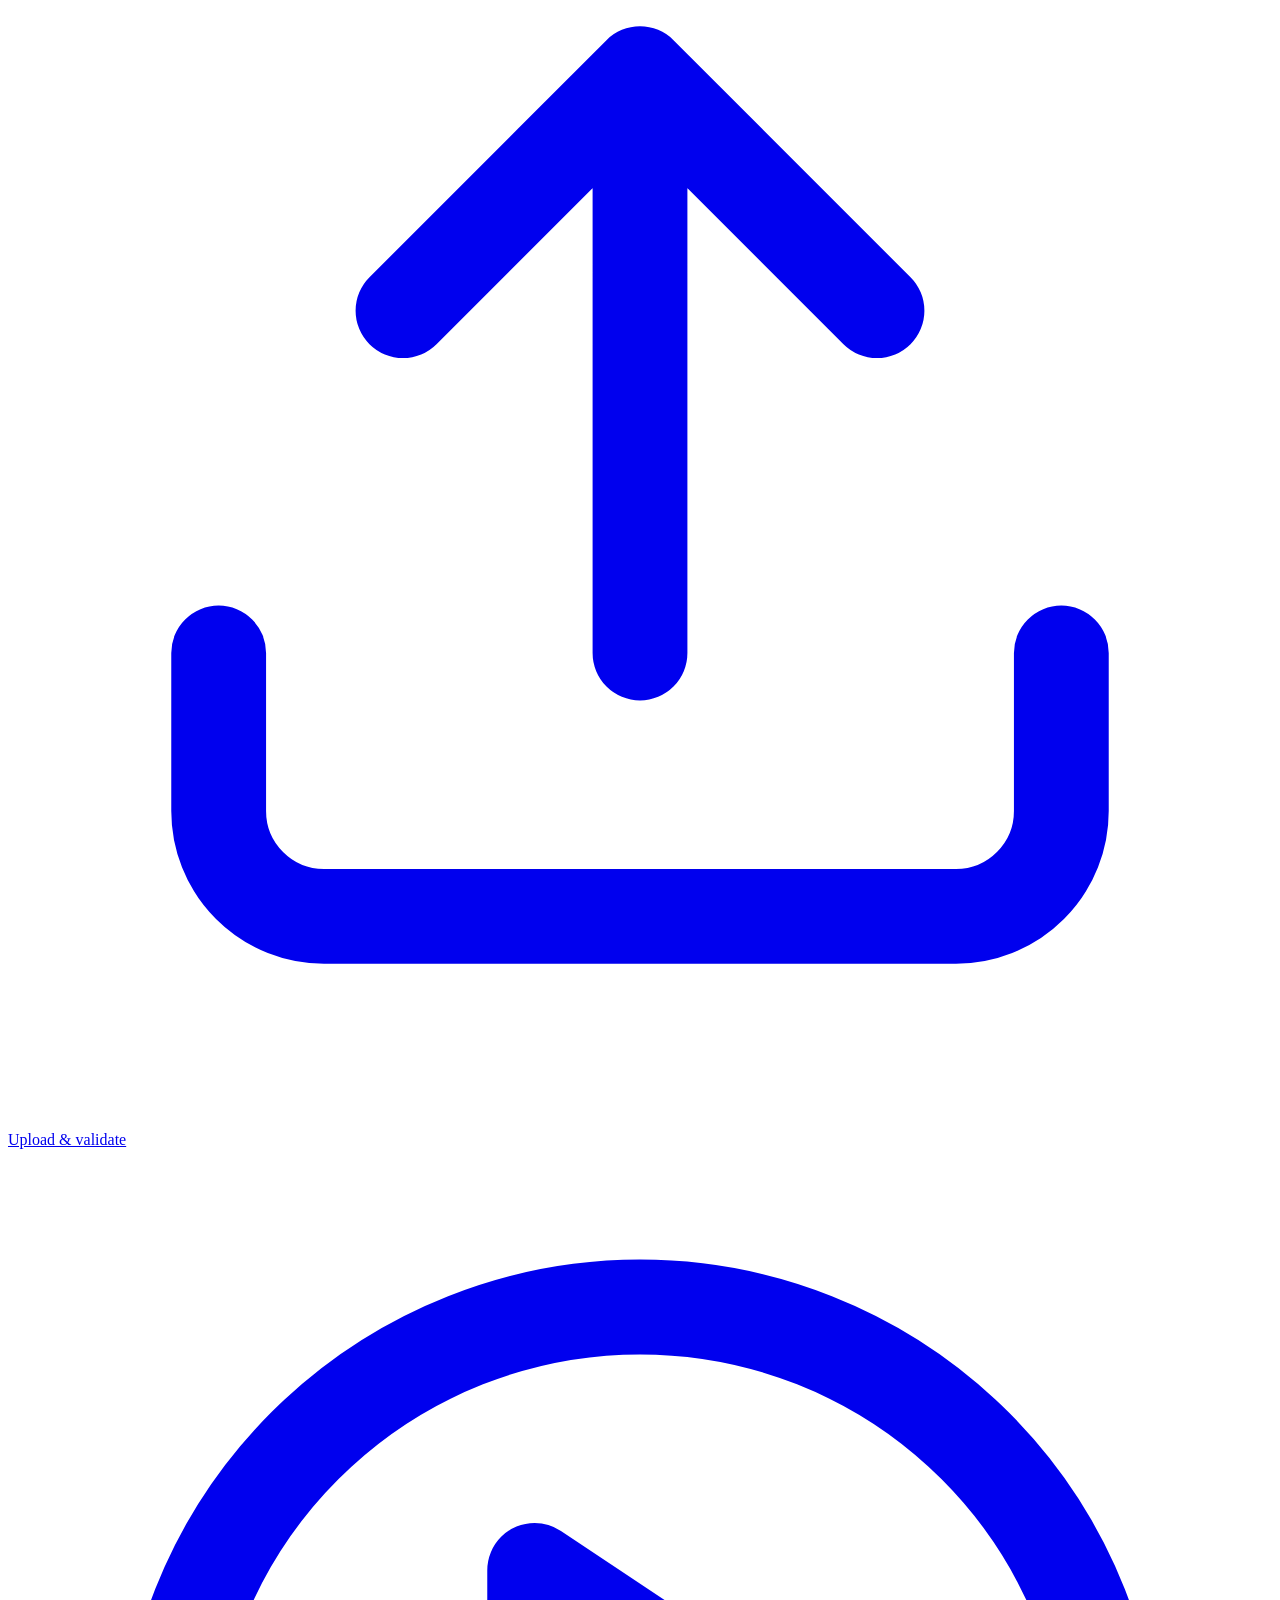
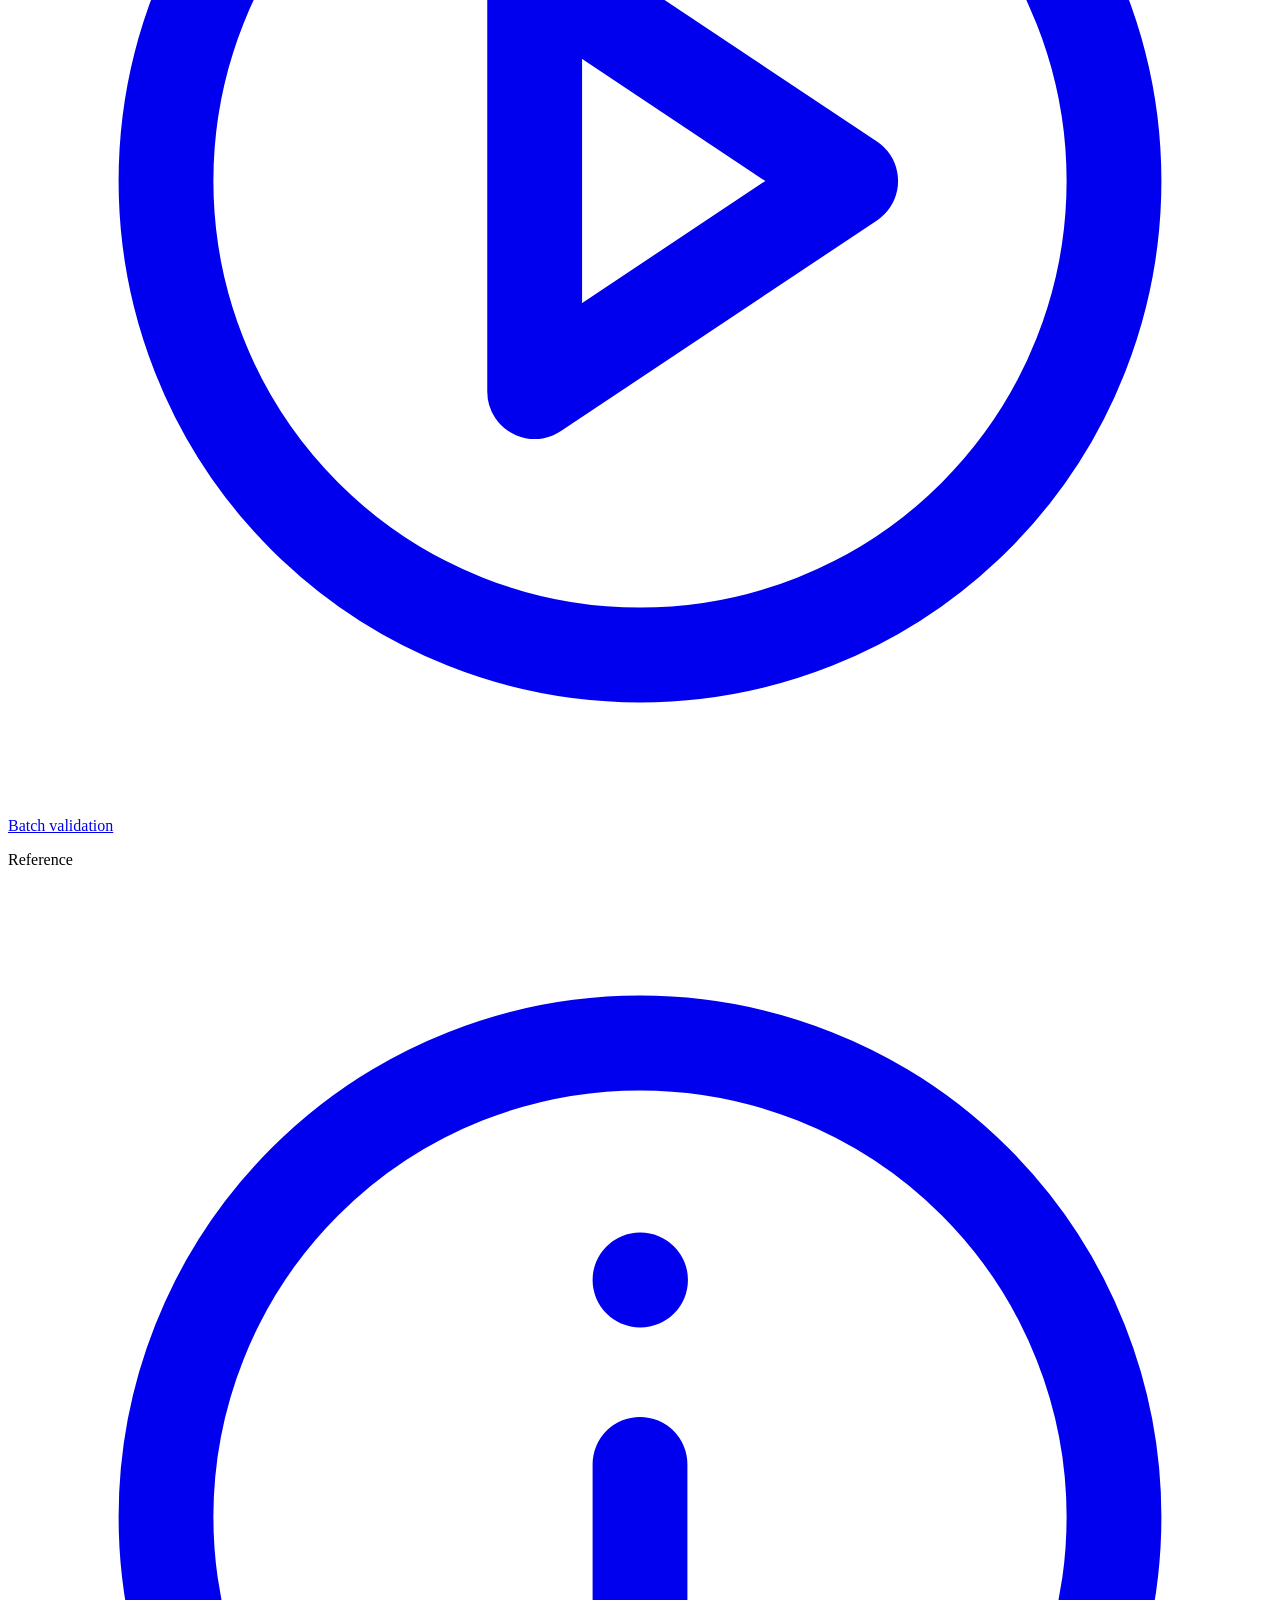
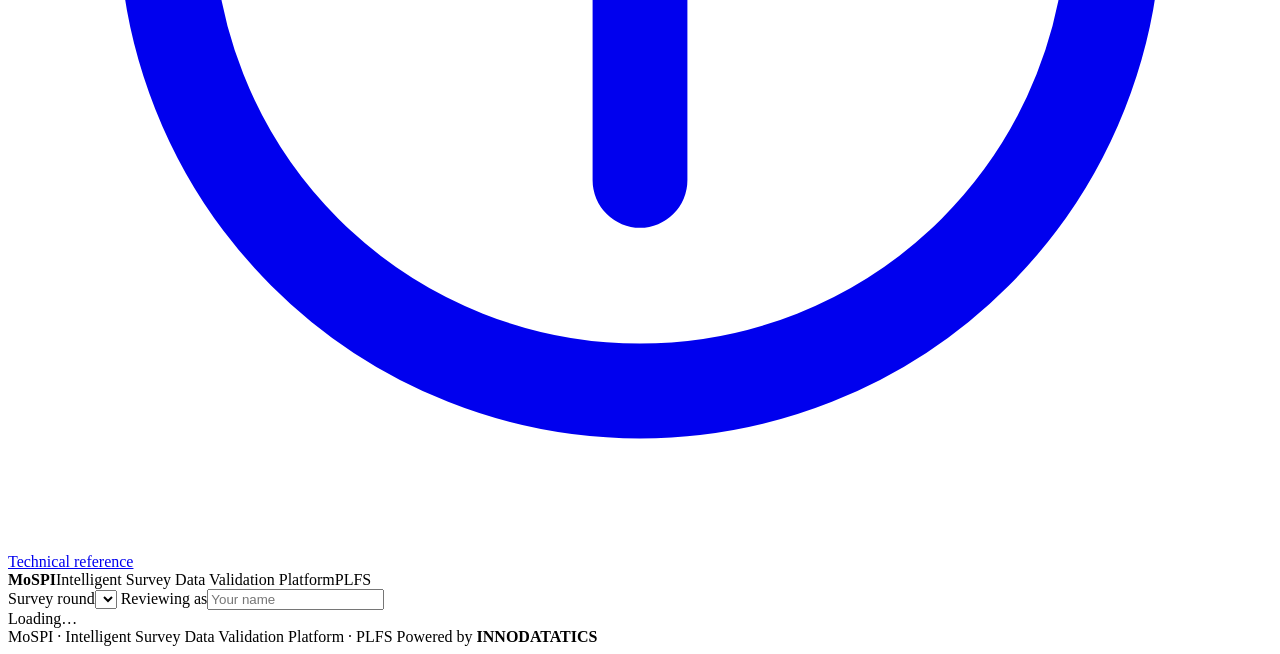
==== commit ba57808b: "Redesign the Overview to the reference dashboard and add Cases by area analytics Overview: summary c" ====
--- a/mospi/app/ui/index.html
+++ b/mospi/app/ui/index.html
@@ -7,7 +7,7 @@
 <title>MoSPI · Survey Data Validation</title>
 <meta name="description" content="Intelligent Survey Data Validation Platform — supervisor review workspace for PLFS (HSD, NSO, MoSPI).">
 <link rel="icon" href="data:image/svg+xml,%3Csvg xmlns='http://www.w3.org/2000/svg' viewBox='0 0 32 32'%3E%3Crect width='32' height='32' rx='8' fill='%233355e0'/%3E%3Cpath d='M9 22V10h3v12zm6 0V14h3v8zm6 0v-5h3v5z' fill='%23ffffff'/%3E%3C/svg%3E">
-<link rel="stylesheet" href="/assets/styles.css?v=20261012-ui3">
+<link rel="stylesheet" href="/assets/styles.css?v=20261012-ui5">
 </head>
 <body>
 <a class="skip-link" href="#main">Skip to content</a>
@@ -32,7 +32,7 @@
     <p class="nav-section" aria-hidden="true">Reference</p>
     <a href="#/technical" data-route="technical" class="secondary"><svg class="ic" viewBox="0 0 24 24" fill="none" stroke="currentColor" stroke-width="1.8" stroke-linecap="round" stroke-linejoin="round" aria-hidden="true"><circle cx="12" cy="12" r="9"/><path d="M12 11v6M12 7.5h.01"/></svg><span class="nav-label">Technical reference</span></a>
   </nav>
-  <div class="sidebar-foot">MoSPI · Intelligent Survey Data Validation Platform</div>
+  <div class="sidebar-foot"><b>MoSPI</b><span>Intelligent Survey Data Validation Platform</span><span class="brand-tag">PLFS</span></div>
 </aside>
 <div class="main-col">
 <header class="topbar">
@@ -42,6 +42,7 @@
         <label class="tool"><span>Survey round</span><select id="runSelect" aria-label="Survey round"></select></label>
         <label class="tool"><span>Reviewing as</span><input id="reviewer" placeholder="Your name" autocomplete="name" aria-label="Reviewing as"></label>
         <span id="verified" class="user-state"></span>
+        <span id="modePill" class="mode-pill hidden"></span>
       </div>
     </div>
   </div>
@@ -54,12 +55,12 @@
 </main>
 <footer class="footer">
   <div class="footer-row">
-    <span>MoSPI · Intelligent Survey Data Validation Platform · PLFS. Every figure comes from stored validation runs. Decisions go to an append-only, hash-chained audit trail; survey data are never changed.</span>
+    <span>MoSPI · Intelligent Survey Data Validation Platform · PLFS</span>
     <span class="powered">Powered by <b>INNODATATICS</b></span>
   </div>
 </footer>
 </div>
 </div>
-<script src="/assets/app.js?v=20261012-ui3"></script>
+<script src="/assets/app.js?v=20261012-ui5"></script>
 </body>
 </html>
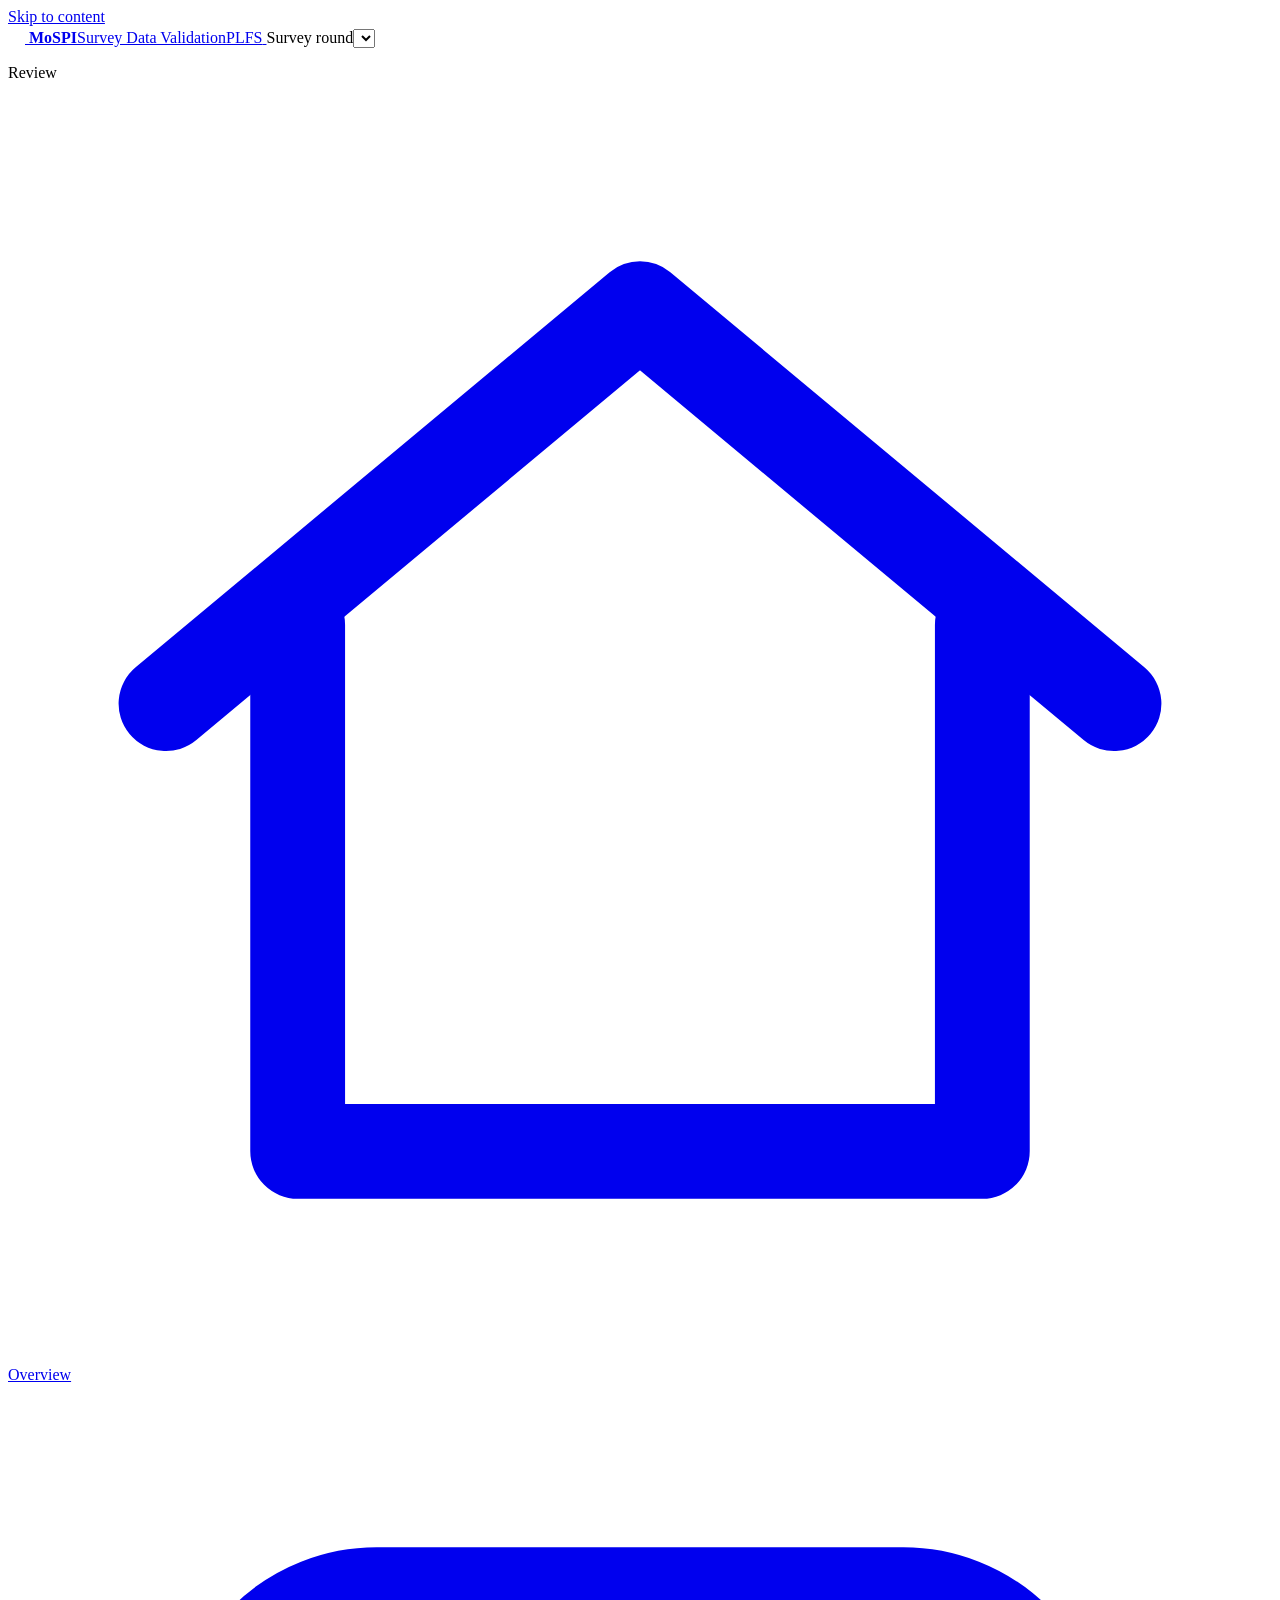
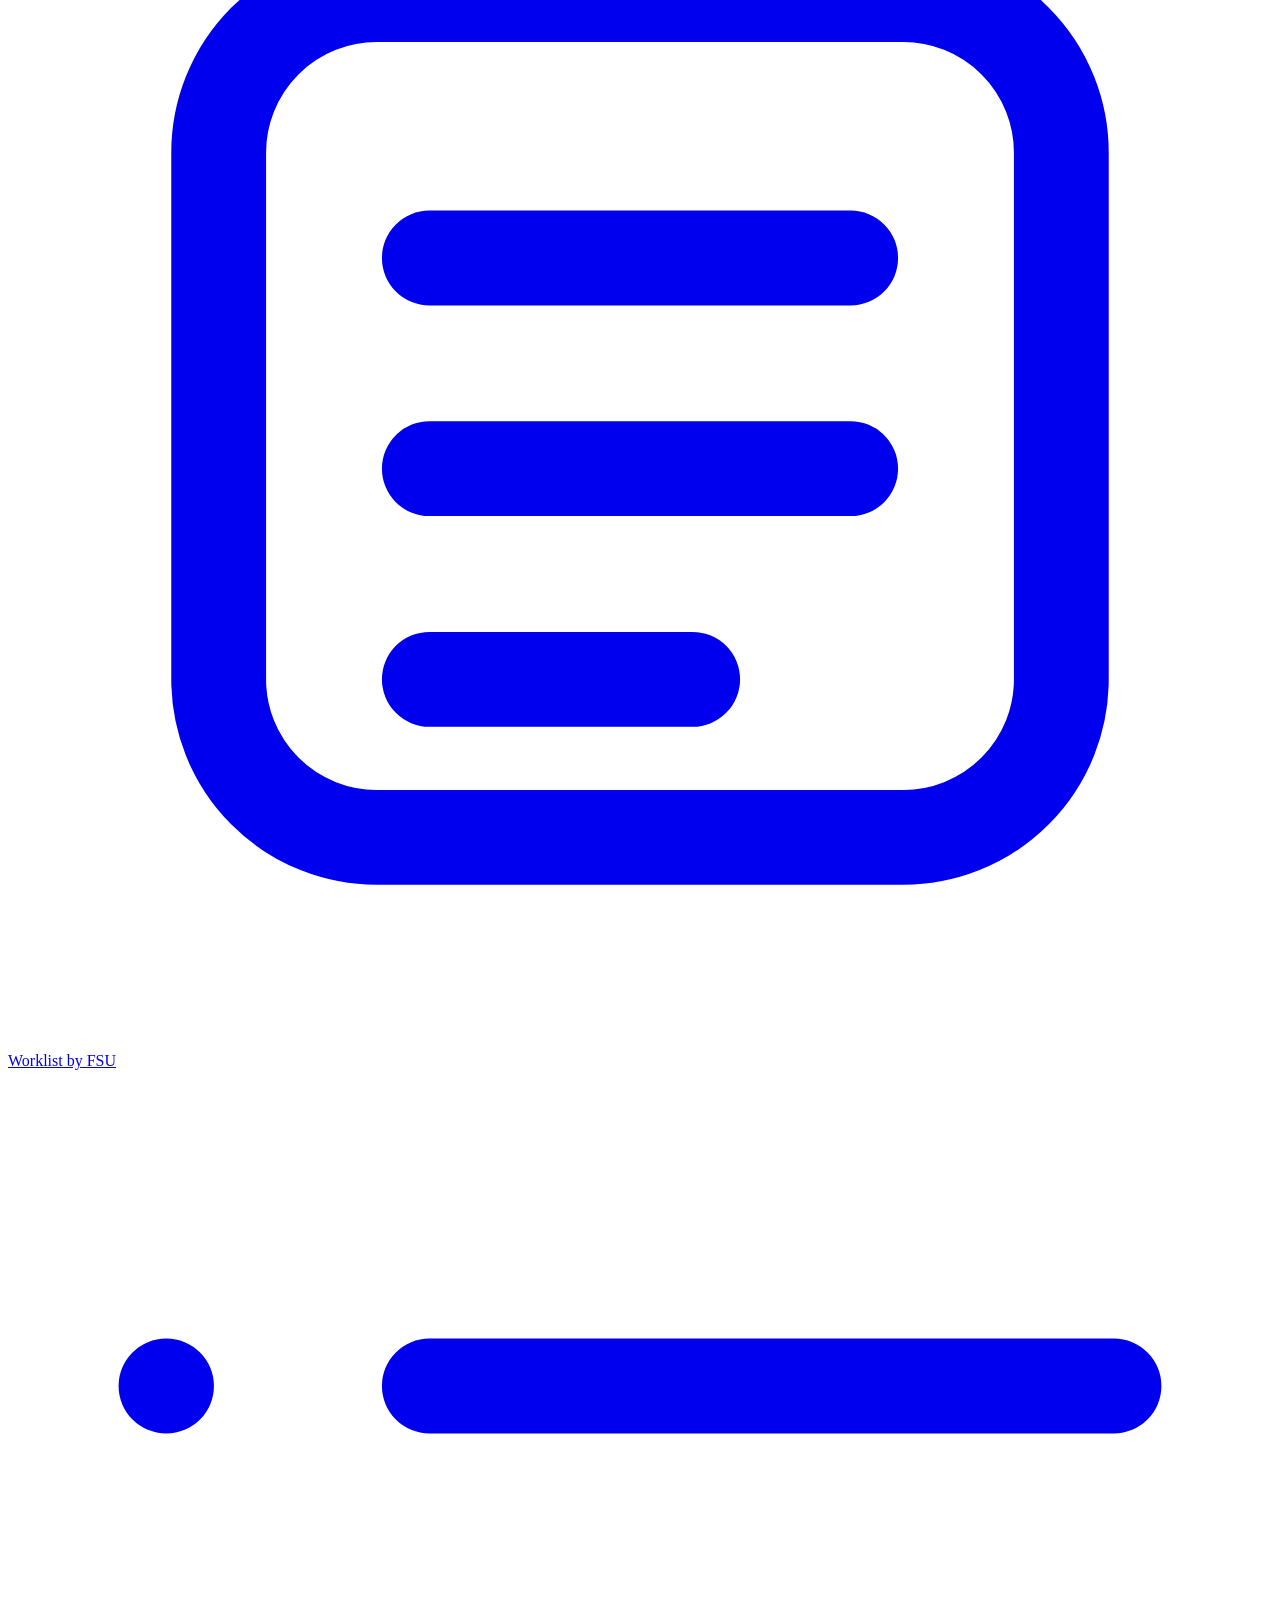
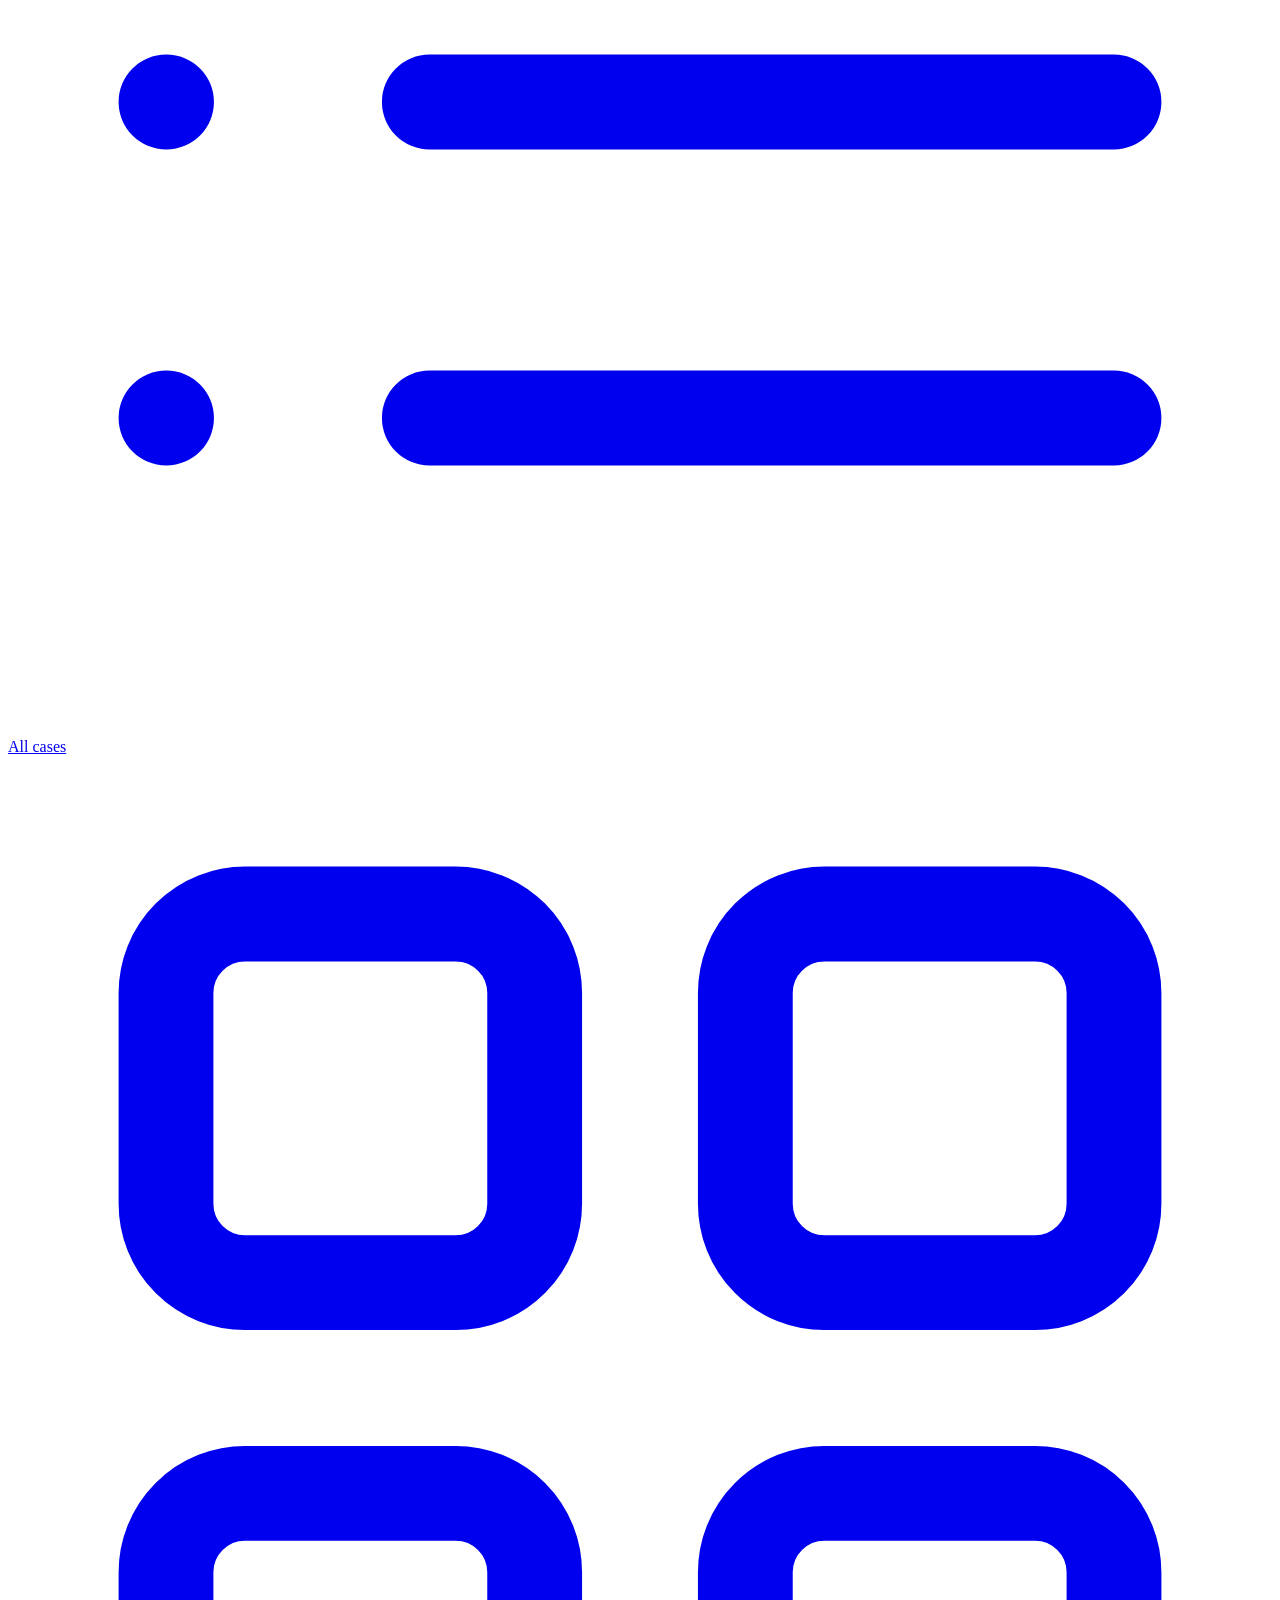
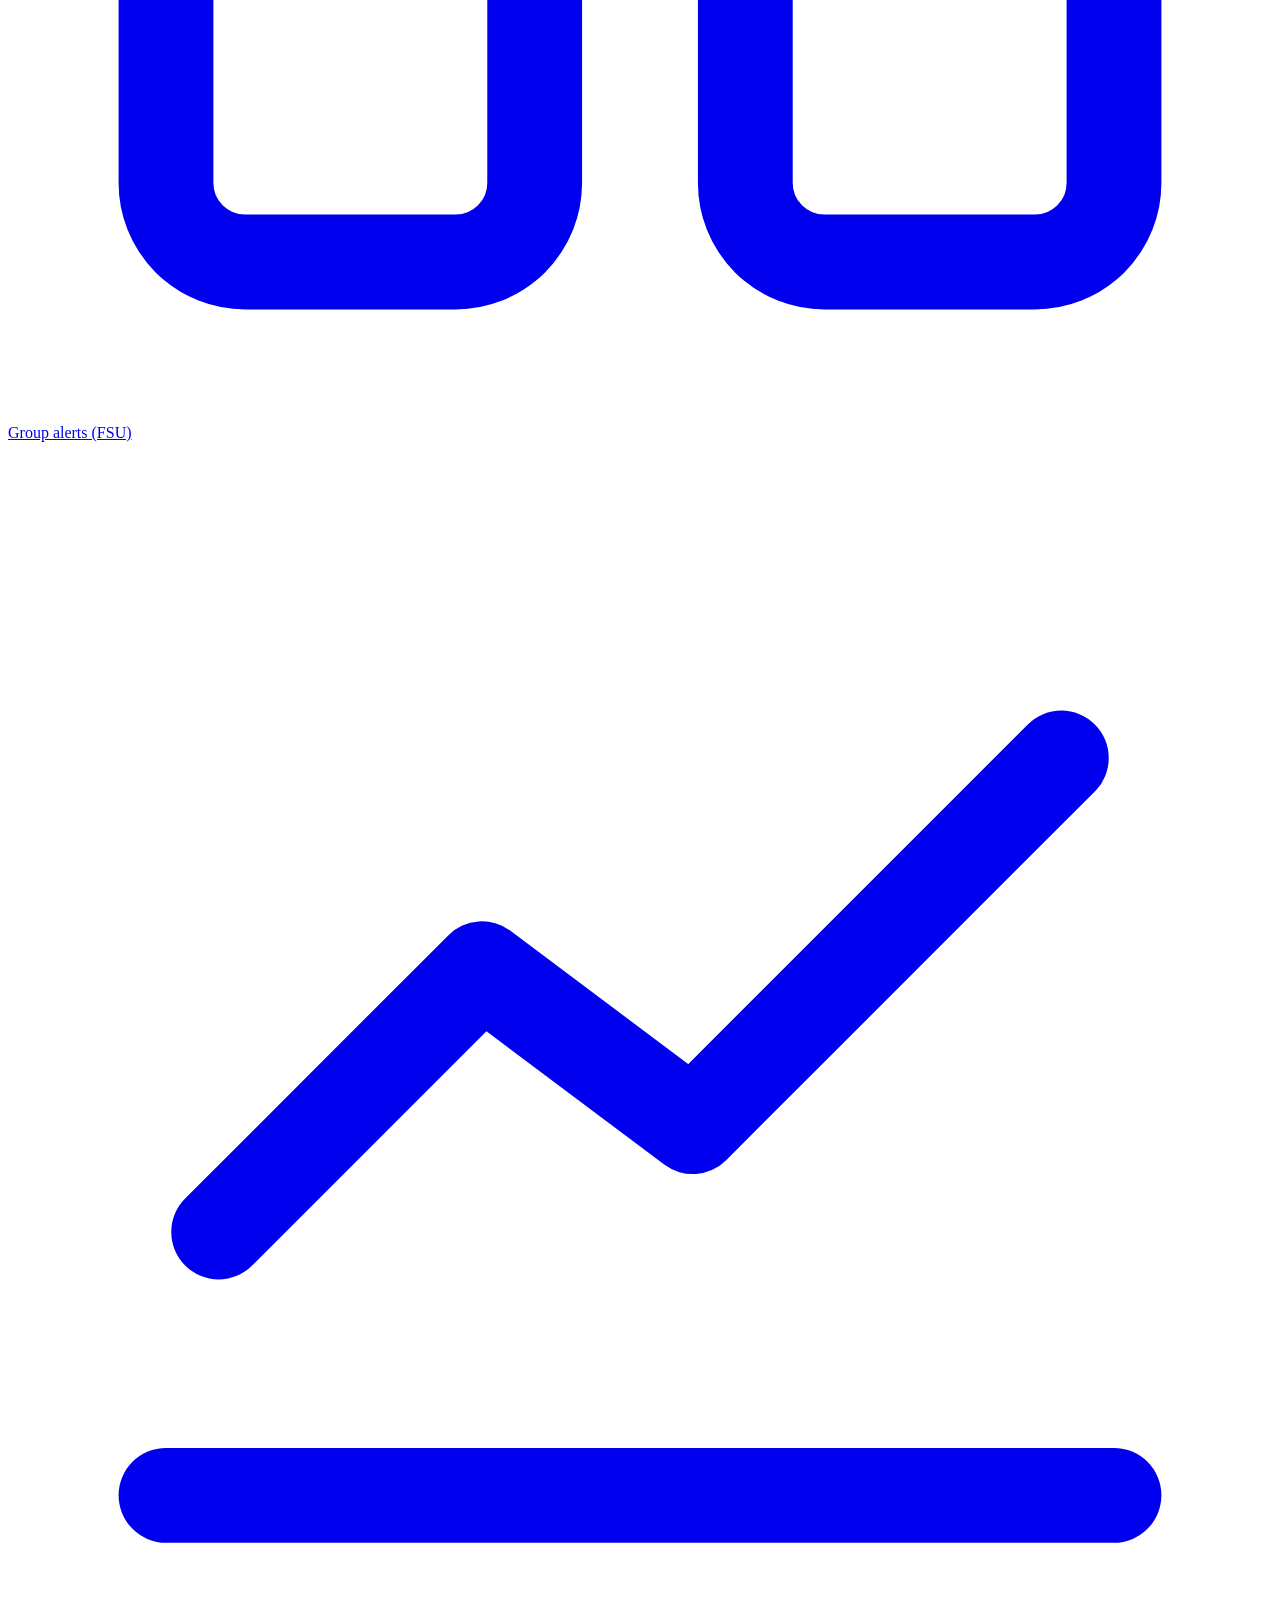
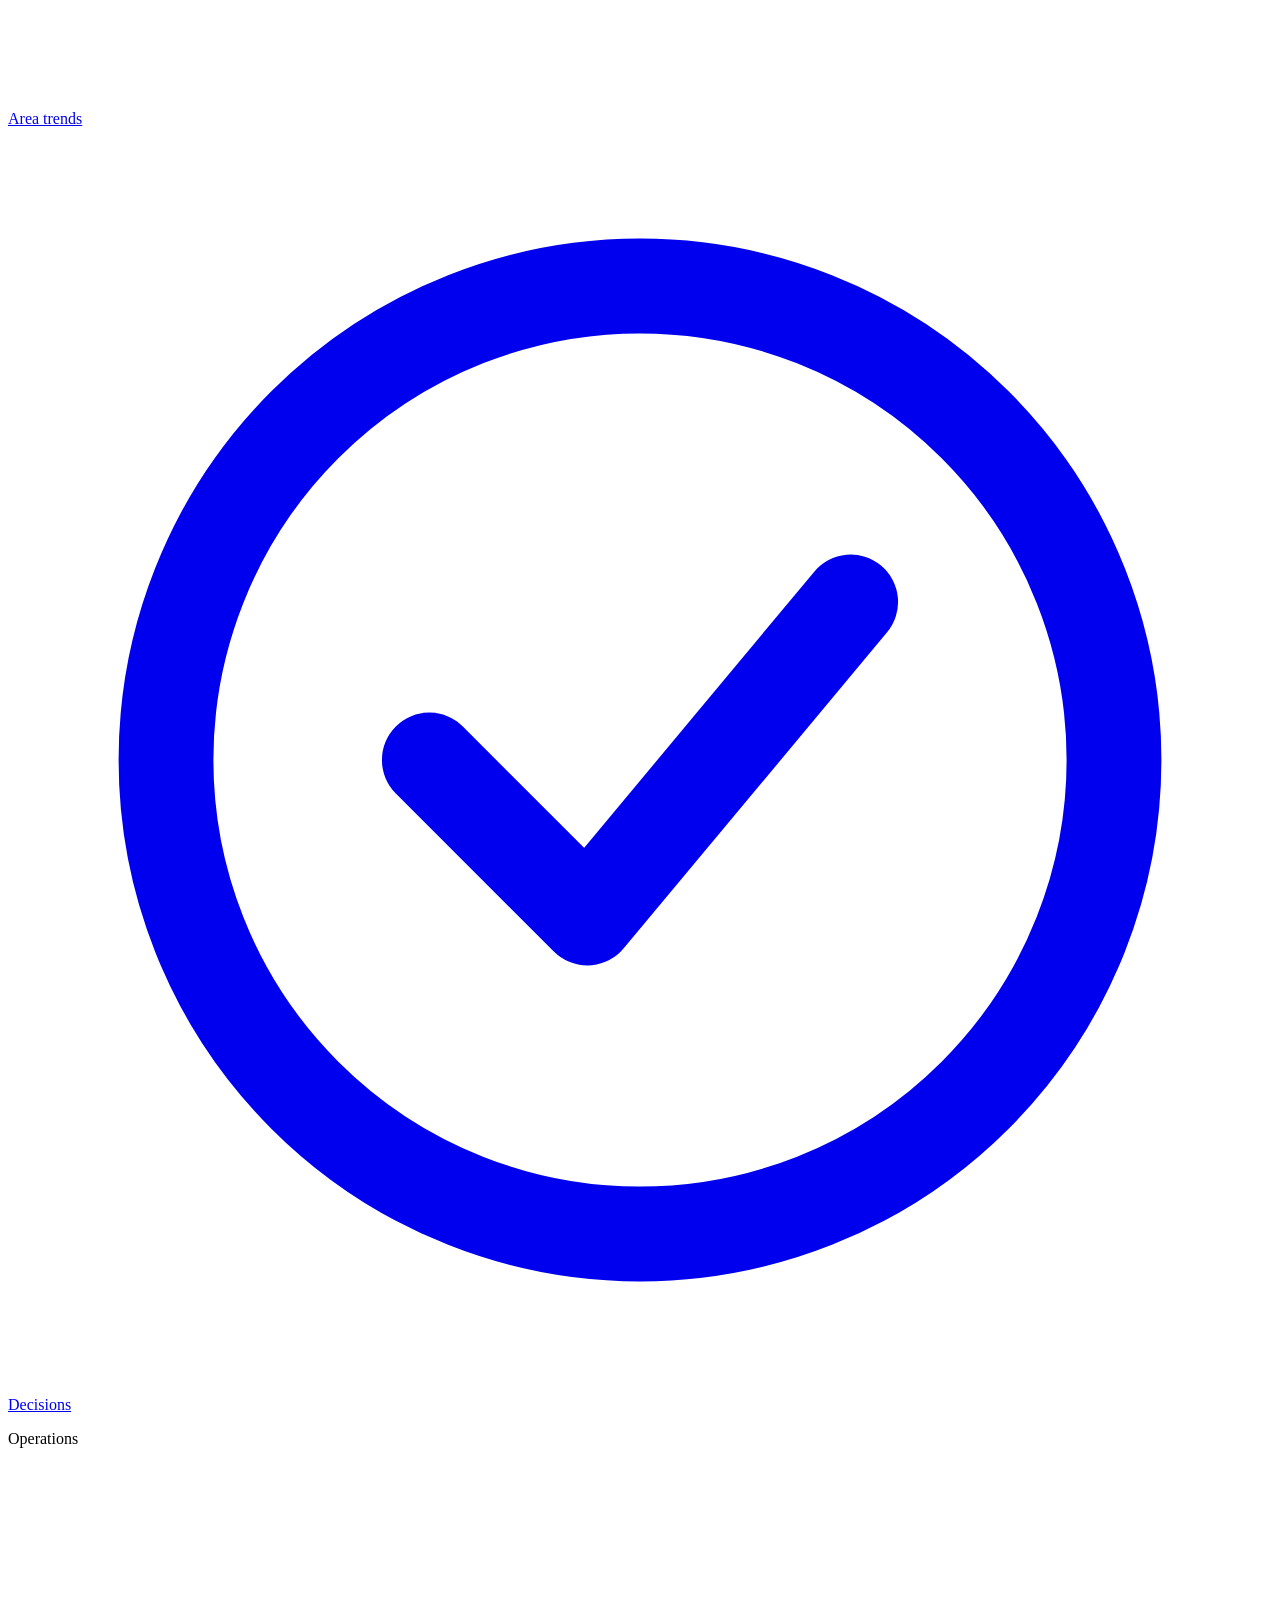
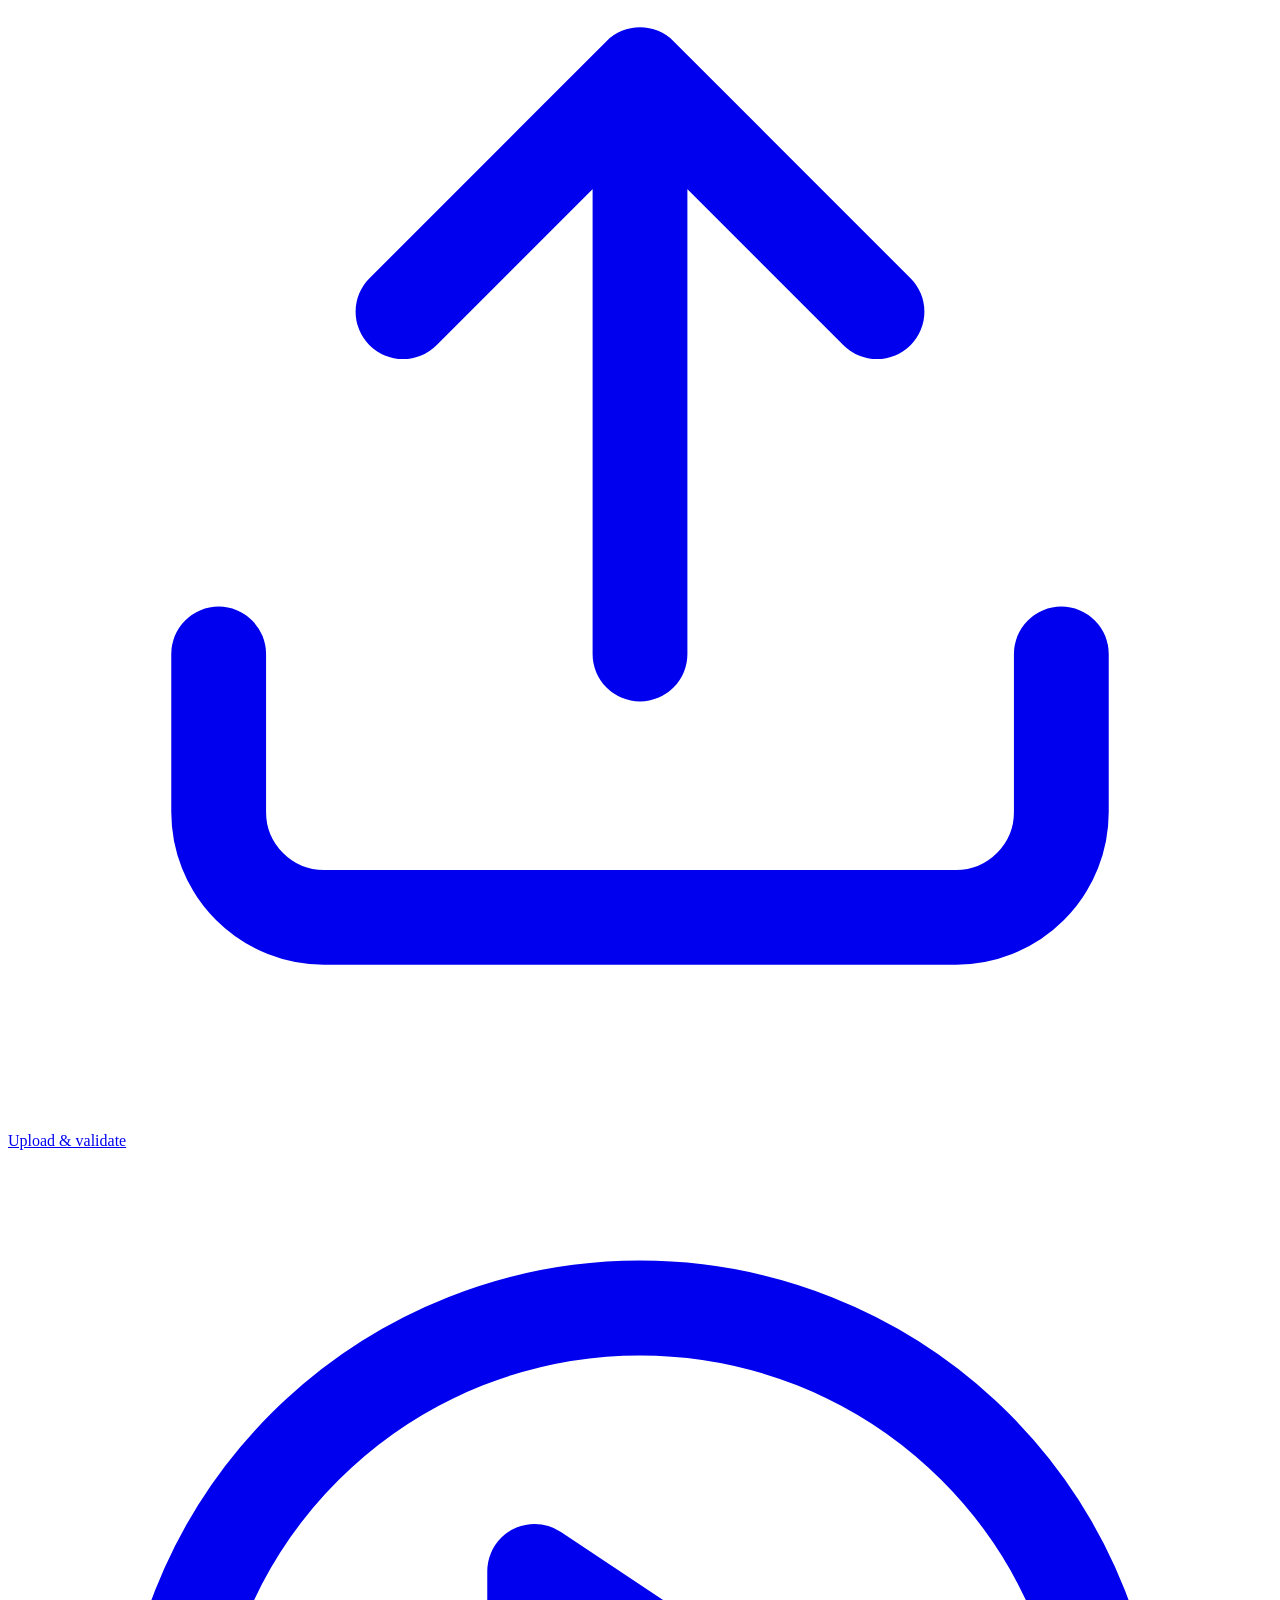
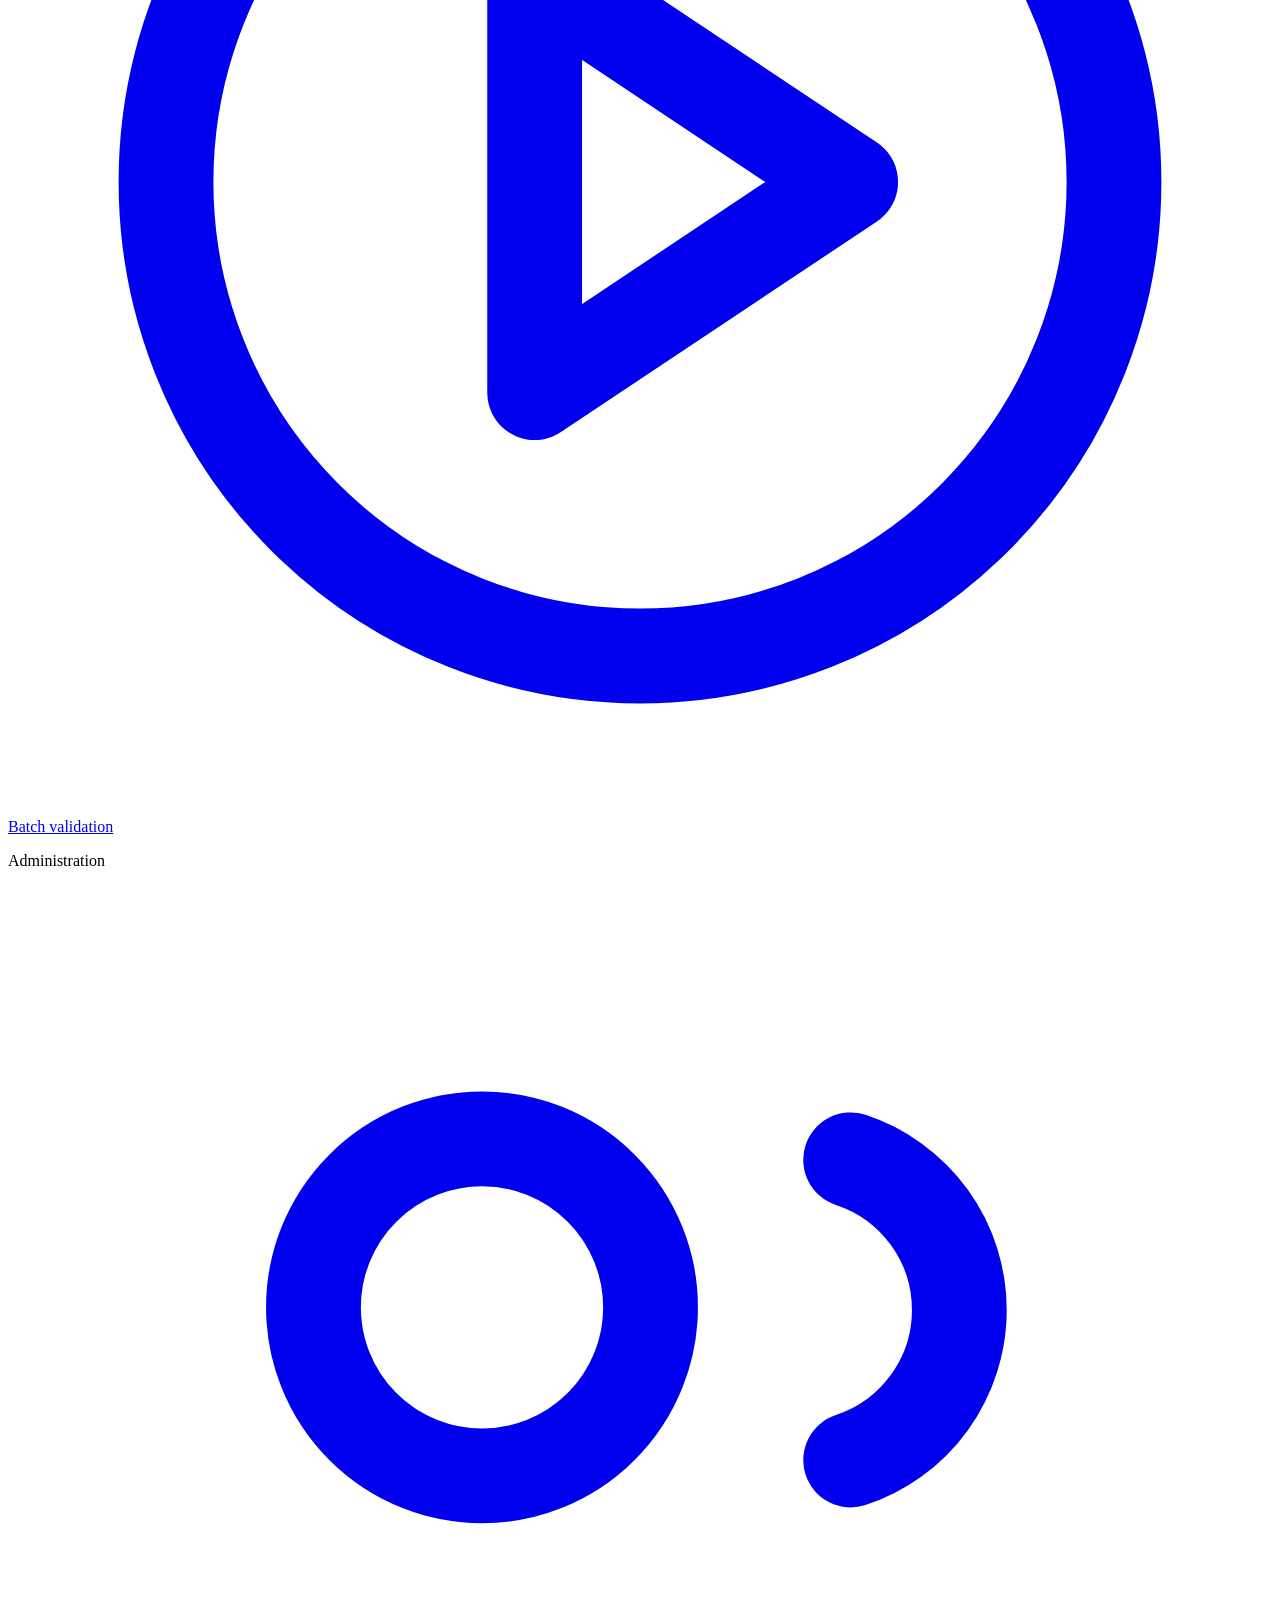
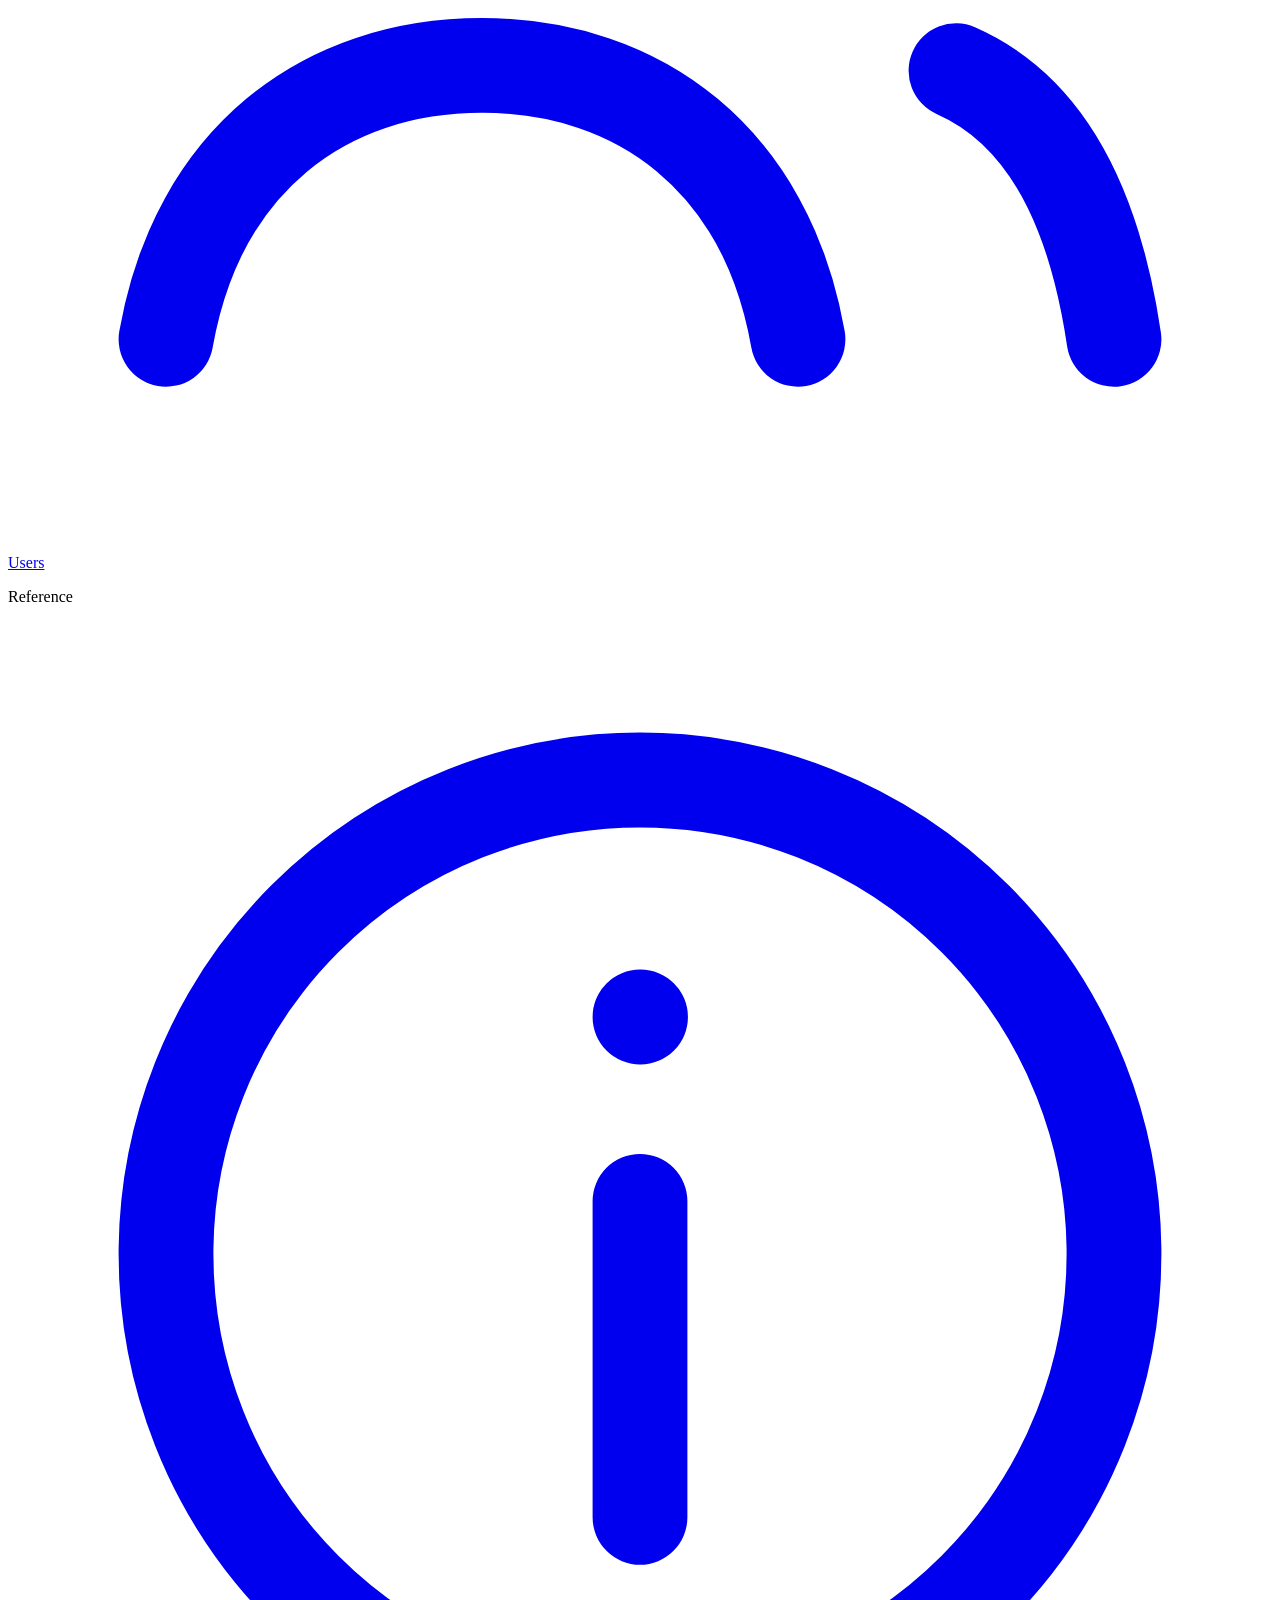
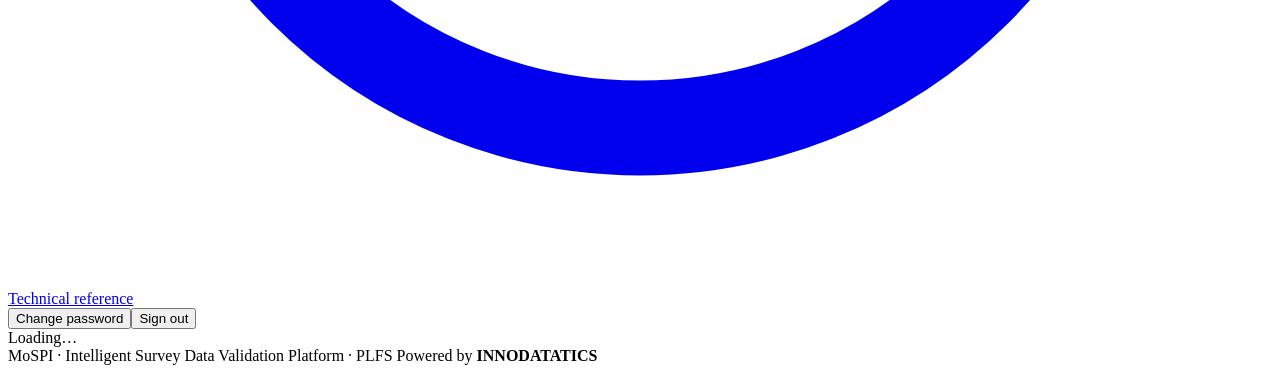
==== commit eb13fdbb: "Add user accounts with password sign-in and an animated sign-in backdrop - Password sign-in with adm" ====
--- a/mospi/app/ui/index.html
+++ b/mospi/app/ui/index.html
@@ -7,7 +7,7 @@
 <title>MoSPI · Survey Data Validation</title>
 <meta name="description" content="Intelligent Survey Data Validation Platform — supervisor review workspace for PLFS (HSD, NSO, MoSPI).">
 <link rel="icon" href="data:image/svg+xml,%3Csvg xmlns='http://www.w3.org/2000/svg' viewBox='0 0 32 32'%3E%3Crect width='32' height='32' rx='8' fill='%233355e0'/%3E%3Cpath d='M9 22V10h3v12zm6 0V14h3v8zm6 0v-5h3v5z' fill='%23ffffff'/%3E%3C/svg%3E">
-<link rel="stylesheet" href="/assets/styles.css?v=20261012-ui5">
+<link rel="stylesheet" href="/assets/styles.css?v=20261013-auth2">
 </head>
 <body>
 <a class="skip-link" href="#main">Skip to content</a>
@@ -17,6 +17,7 @@
     <span class="brand-mark" aria-hidden="true"><svg width="17" height="17" viewBox="0 0 32 32"><path d="M6 26V8h4v18zm8 0V14h4v12zm8 0v-8h4v8z" fill="#ffffff"/></svg></span>
     <span class="brand-text"><b>MoSPI</b><span class="brand-name">Survey Data Validation</span><span class="brand-tag">PLFS</span></span>
   </a>
+  <label class="side-run hidden" id="runPick"><span>Survey round</span><select id="runSelect"></select></label>
   <nav id="nav" class="navbar" aria-label="Main">
     <p class="nav-section" aria-hidden="true">Review</p>
     <a href="#/overview" data-route="overview"><svg class="ic" viewBox="0 0 24 24" fill="none" stroke="currentColor" stroke-width="1.8" stroke-linecap="round" stroke-linejoin="round" aria-hidden="true"><path d="M3 11.5 12 4l9 7.5"/><path d="M5.5 10v10h13V10"/></svg><span class="nav-label">Overview</span></a>
@@ -25,30 +26,26 @@
     <a href="#/groups" data-route="groups"><svg class="ic" viewBox="0 0 24 24" fill="none" stroke="currentColor" stroke-width="1.8" stroke-linecap="round" stroke-linejoin="round" aria-hidden="true"><rect x="3" y="3" width="7" height="7" rx="1.5"/><rect x="14" y="3" width="7" height="7" rx="1.5"/><rect x="3" y="14" width="7" height="7" rx="1.5"/><rect x="14" y="14" width="7" height="7" rx="1.5"/></svg><span class="nav-label">Group alerts (FSU)</span></a>
     <a href="#/areas" data-route="areas"><svg class="ic" viewBox="0 0 24 24" fill="none" stroke="currentColor" stroke-width="1.8" stroke-linecap="round" stroke-linejoin="round" aria-hidden="true"><path d="M3 20h18"/><path d="m4 15 5-5 4 3 7-7"/></svg><span class="nav-label">Area trends</span></a>
     <a href="#/reviewed" data-route="reviewed"><svg class="ic" viewBox="0 0 24 24" fill="none" stroke="currentColor" stroke-width="1.8" stroke-linecap="round" stroke-linejoin="round" aria-hidden="true"><circle cx="12" cy="12" r="9"/><path d="m8 12 3 3 5-6"/></svg><span class="nav-label">Decisions</span></a>
-    <span class="nav-sep" aria-hidden="true"></span>
-    <p class="nav-section" aria-hidden="true">Operations</p>
-    <a href="#/upload" data-route="upload"><svg class="ic" viewBox="0 0 24 24" fill="none" stroke="currentColor" stroke-width="1.8" stroke-linecap="round" stroke-linejoin="round" aria-hidden="true"><path d="M12 15V4M7.5 8.5 12 4l4.5 4.5"/><path d="M4 15v3a2 2 0 0 0 2 2h12a2 2 0 0 0 2-2v-3"/></svg><span class="nav-label">Upload &amp; validate</span></a>
-    <a href="#/batch" data-route="batch"><svg class="ic" viewBox="0 0 24 24" fill="none" stroke="currentColor" stroke-width="1.8" stroke-linecap="round" stroke-linejoin="round" aria-hidden="true"><circle cx="12" cy="12" r="9"/><path d="m10 8 6 4-6 4z"/></svg><span class="nav-label">Batch validation</span></a>
+    <span class="nav-sep" data-needs="operations" aria-hidden="true"></span>
+    <p class="nav-section" data-needs="operations" aria-hidden="true">Operations</p>
+    <a href="#/upload" data-route="upload" data-needs="operations"><svg class="ic" viewBox="0 0 24 24" fill="none" stroke="currentColor" stroke-width="1.8" stroke-linecap="round" stroke-linejoin="round" aria-hidden="true"><path d="M12 15V4M7.5 8.5 12 4l4.5 4.5"/><path d="M4 15v3a2 2 0 0 0 2 2h12a2 2 0 0 0 2-2v-3"/></svg><span class="nav-label">Upload &amp; validate</span></a>
+    <a href="#/batch" data-route="batch" data-needs="operations"><svg class="ic" viewBox="0 0 24 24" fill="none" stroke="currentColor" stroke-width="1.8" stroke-linecap="round" stroke-linejoin="round" aria-hidden="true"><circle cx="12" cy="12" r="9"/><path d="m10 8 6 4-6 4z"/></svg><span class="nav-label">Batch validation</span></a>
+    <p class="nav-section hidden" data-needs="manage_users" aria-hidden="true">Administration</p>
+    <a href="#/users" data-route="users" data-needs="manage_users" class="hidden"><svg class="ic" viewBox="0 0 24 24" fill="none" stroke="currentColor" stroke-width="1.8" stroke-linecap="round" stroke-linejoin="round" aria-hidden="true"><circle cx="9" cy="8" r="3.2"/><path d="M3 20c.6-3.4 3-5.2 6-5.2s5.4 1.8 6 5.2"/><path d="M16 5.2a3 3 0 0 1 0 5.7M18 14.9c1.6.7 2.6 2.4 3 5.1"/></svg><span class="nav-label">Users</span></a>
     <p class="nav-section" aria-hidden="true">Reference</p>
     <a href="#/technical" data-route="technical" class="secondary"><svg class="ic" viewBox="0 0 24 24" fill="none" stroke="currentColor" stroke-width="1.8" stroke-linecap="round" stroke-linejoin="round" aria-hidden="true"><circle cx="12" cy="12" r="9"/><path d="M12 11v6M12 7.5h.01"/></svg><span class="nav-label">Technical reference</span></a>
   </nav>
-  <div class="sidebar-foot"><b>MoSPI</b><span>Intelligent Survey Data Validation Platform</span><span class="brand-tag">PLFS</span></div>
+  <div class="side-foot">
+    <span id="modePill" class="mode-pill hidden"></span>
+    <div id="account" class="account hidden">
+      <div class="account-id"><span class="avatar" id="accountInitials" aria-hidden="true"></span><span class="account-text"><b id="accountName"></b><span id="accountRole"></span></span></div>
+      <div class="account-actions"><button type="button" class="link" id="pwButton">Change password</button><button type="button" class="link" id="signOut">Sign out</button></div>
+    </div>
+  </div>
 </aside>
 <div class="main-col">
-<header class="topbar">
-  <div class="mast">
-    <div class="topbar-row">
-      <div class="top-tools">
-        <label class="tool"><span>Survey round</span><select id="runSelect" aria-label="Survey round"></select></label>
-        <label class="tool"><span>Reviewing as</span><input id="reviewer" placeholder="Your name" autocomplete="name" aria-label="Reviewing as"></label>
-        <span id="verified" class="user-state"></span>
-        <span id="modePill" class="mode-pill hidden"></span>
-      </div>
-    </div>
-  </div>
-  <div id="modebar" class="modebar hidden" role="note"></div>
-  <div id="opsbar" class="opsbar hidden" role="status"></div>
-</header>
+<div id="modebar" class="modebar hidden" role="note"></div>
+<div id="opsbar" class="opsbar hidden" role="status"></div>
 <main id="main" class="content" tabindex="-1">
   <div id="notice" class="notice hidden" role="status"></div>
   <section id="app" aria-live="polite"><div class="loading">Loading…</div></section>
@@ -61,6 +58,6 @@
 </footer>
 </div>
 </div>
-<script src="/assets/app.js?v=20261012-ui5"></script>
+<script src="/assets/app.js?v=20261013-auth2"></script>
 </body>
 </html>
